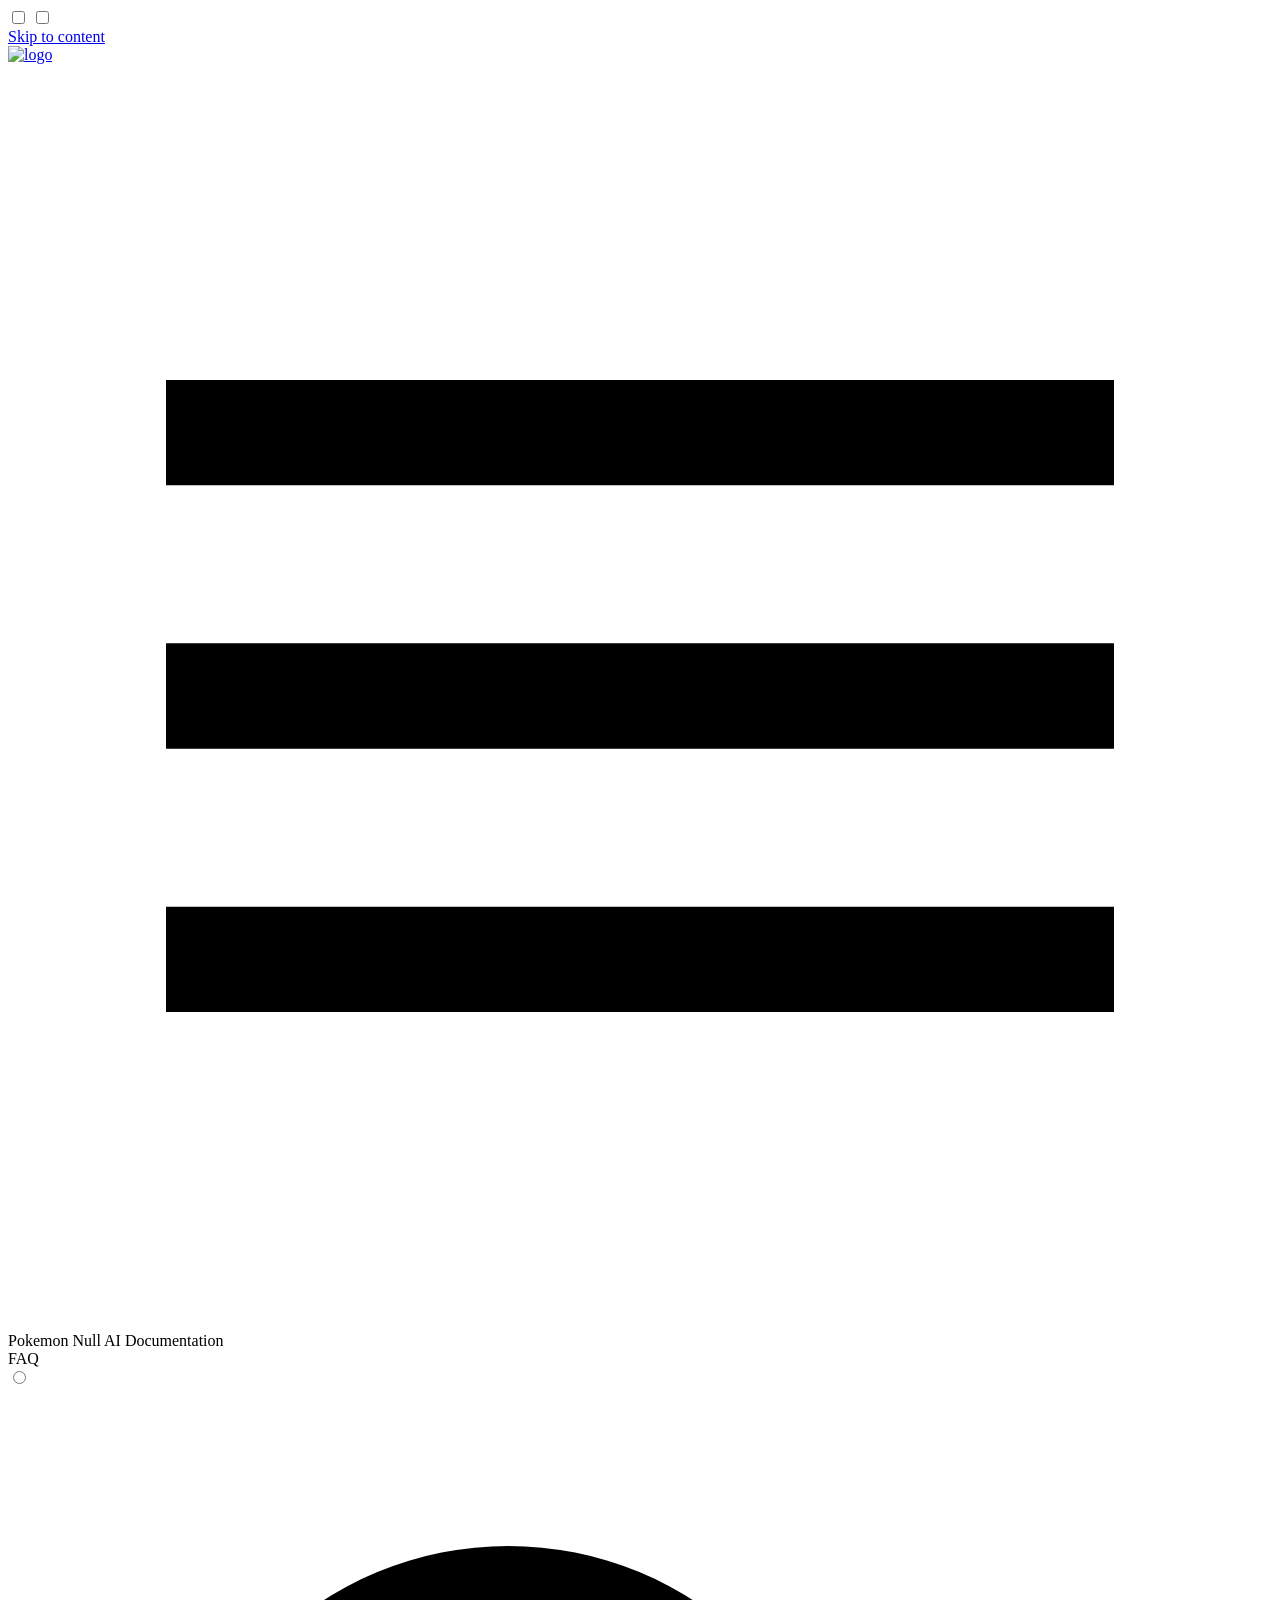
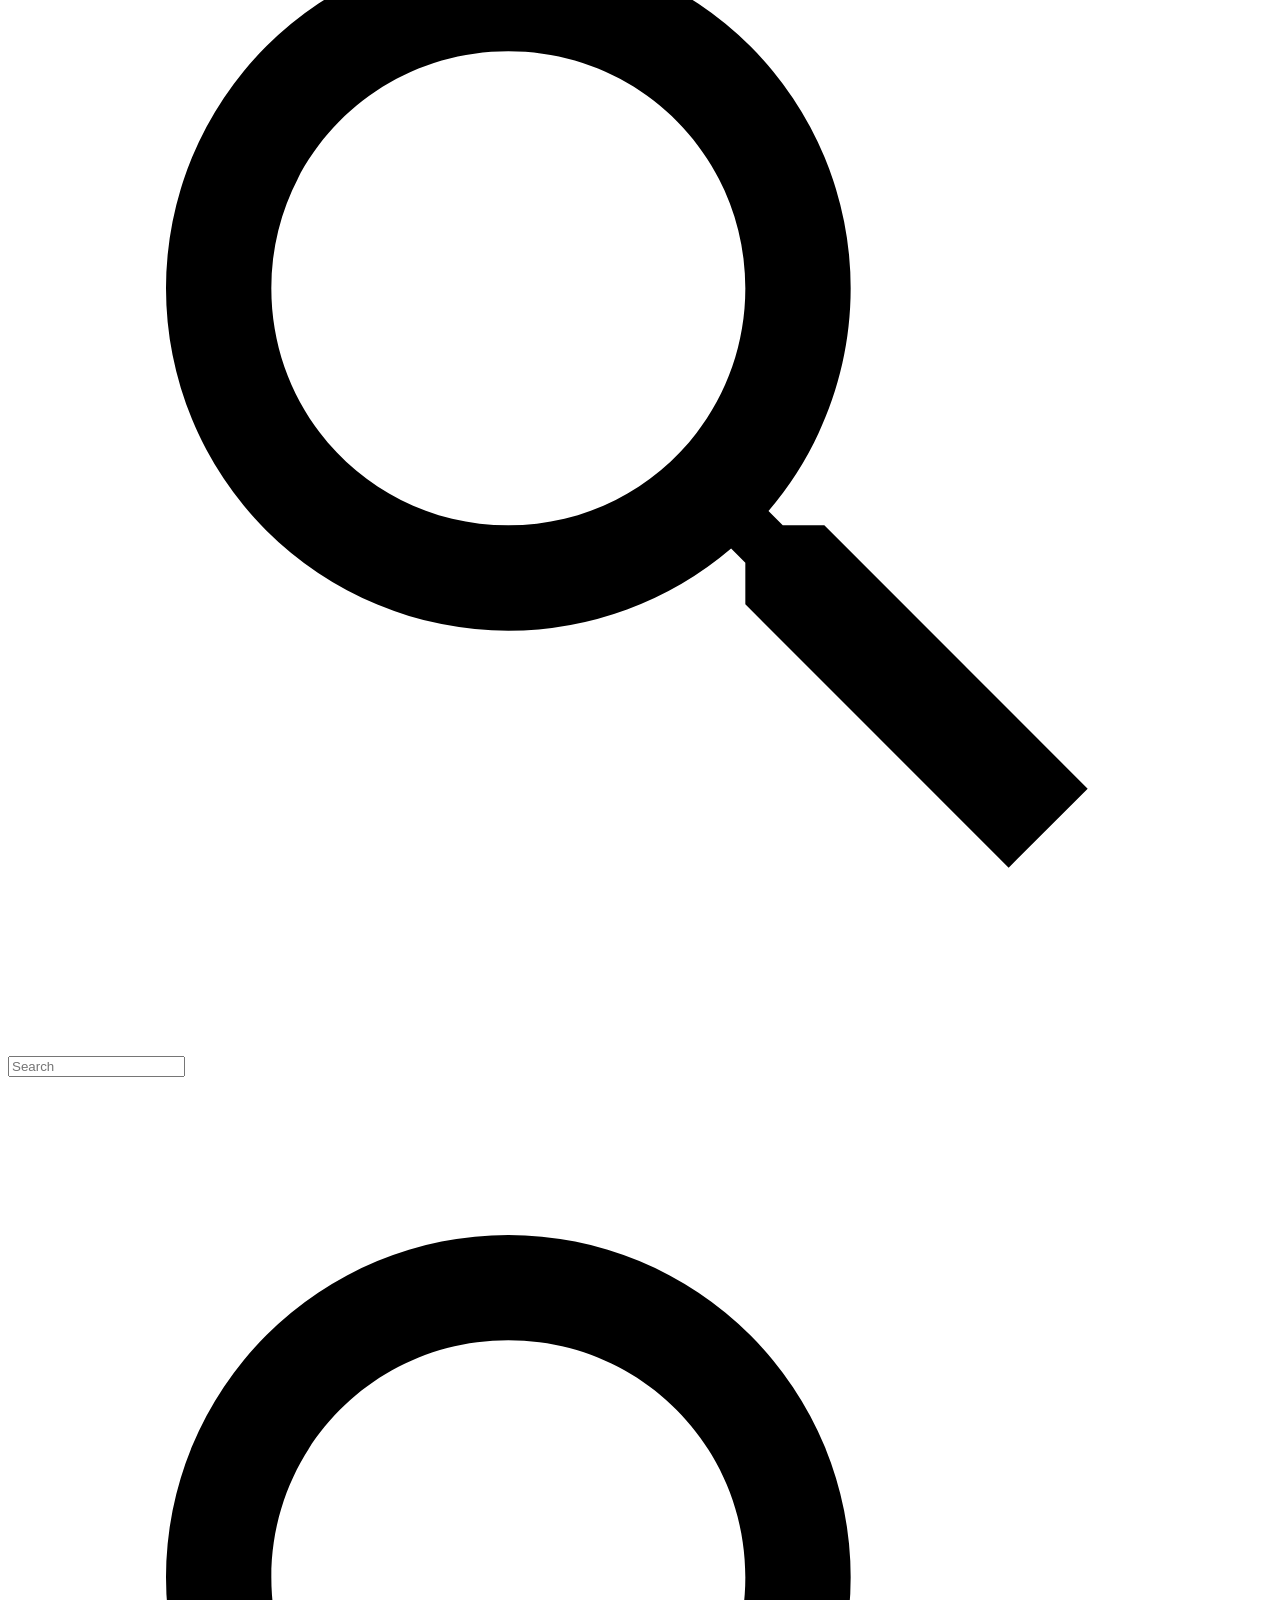
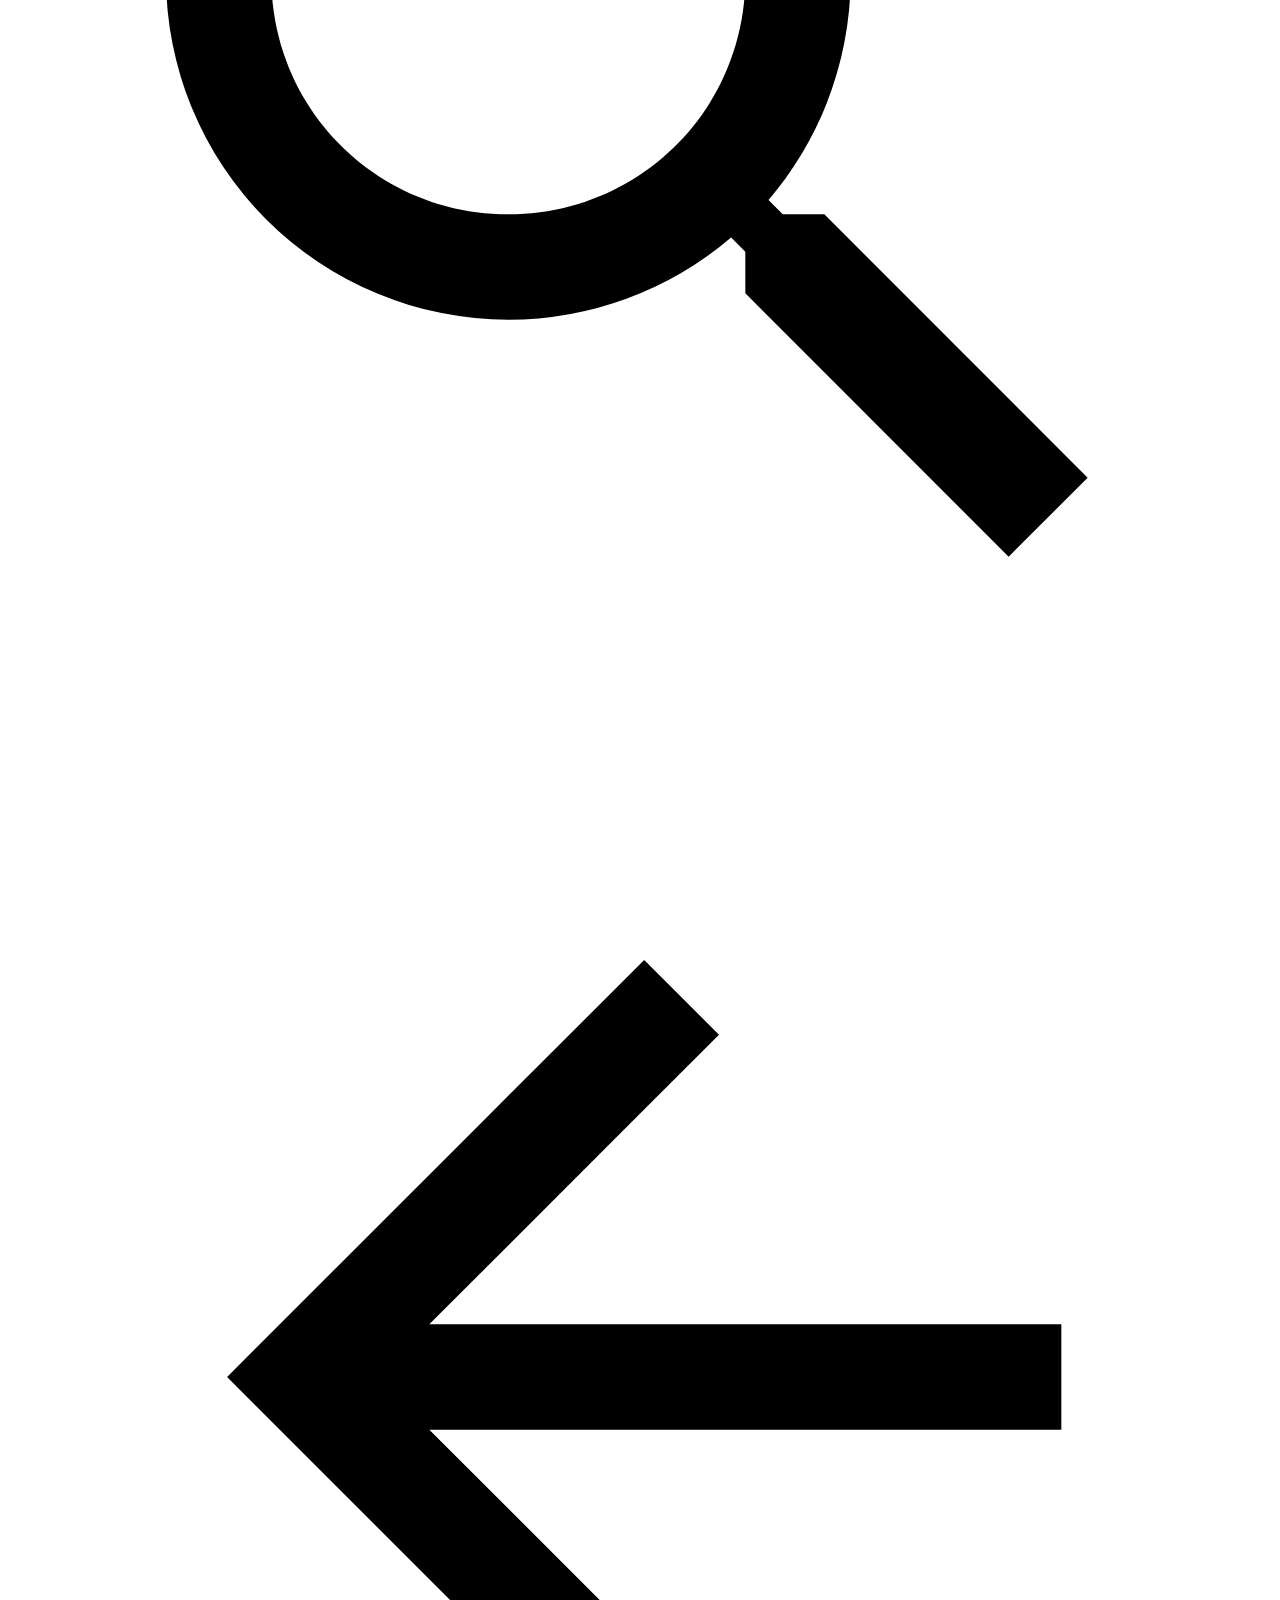
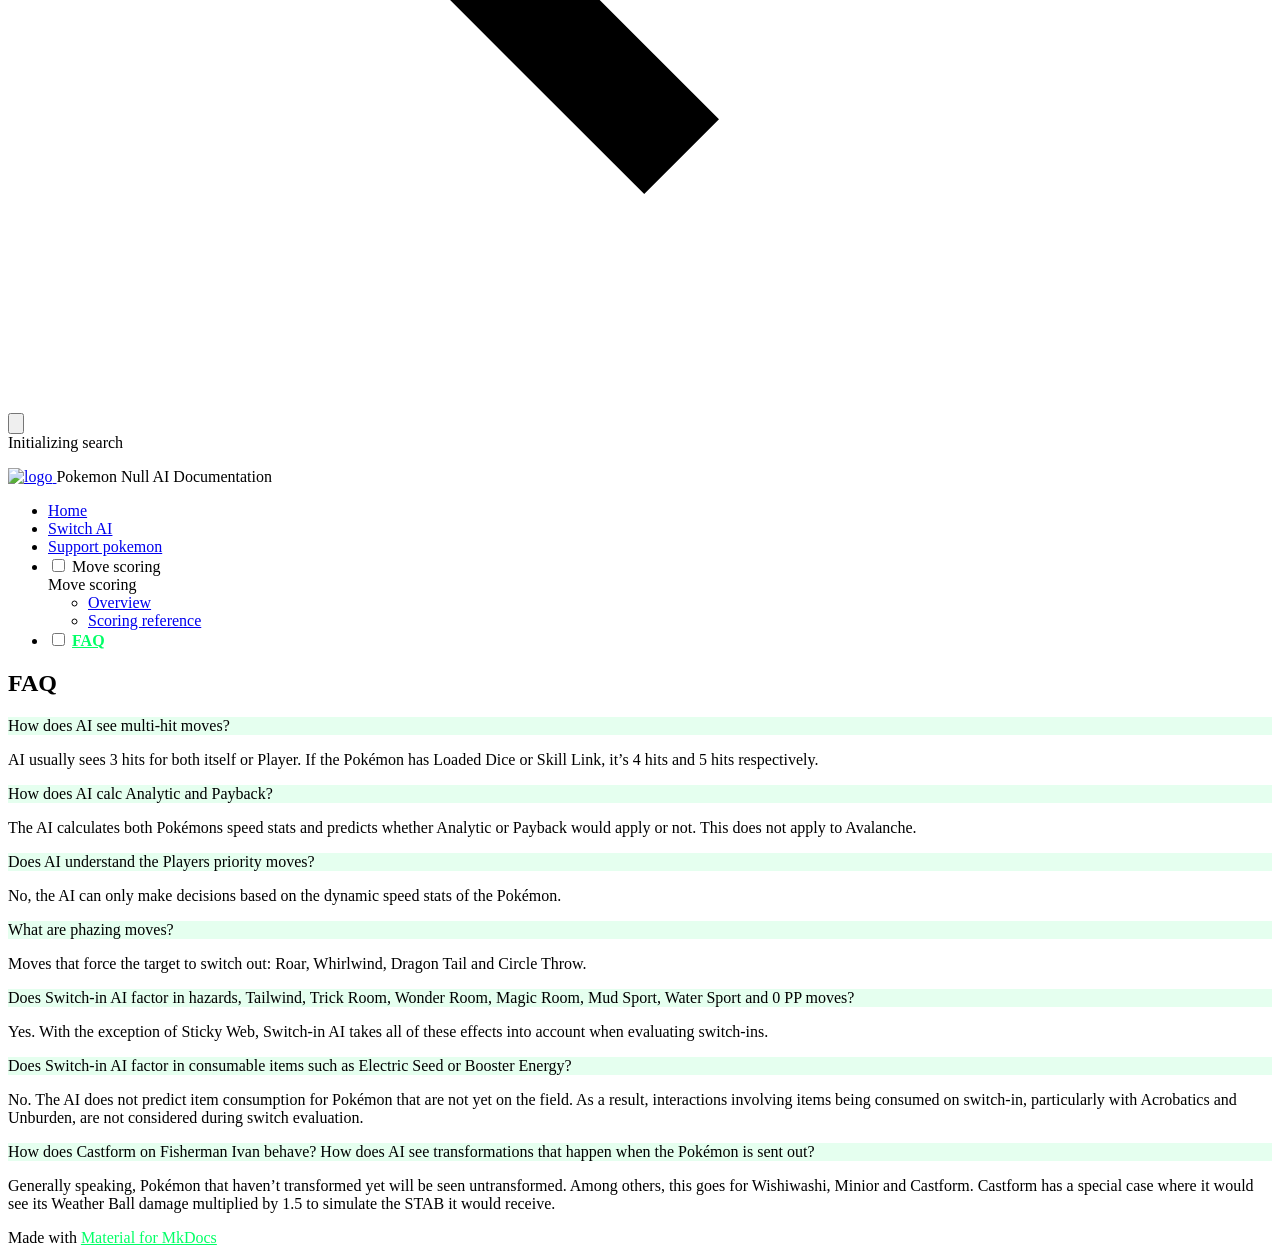
==== site/faq/index.html @ 9c1176da "edits" ====
<!doctype html>
<html lang="en" class="no-js">
  <head>
    
      <meta charset="utf-8">
      <meta name="viewport" content="width=device-width,initial-scale=1">
      
      
      
        <link rel="canonical" href="https://jellytronical.github.io/Null-AI-Documentation/faq/">
      
      
        <link rel="prev" href="../move-scoring-reference/">
      
      
      
        
      
      
      <link rel="icon" href="../assets/images/favicon.png">
      <meta name="generator" content="mkdocs-1.6.1, mkdocs-material-9.7.7">
    
    
      
        <title>FAQ - Pokemon Null AI Documentation</title>
      
    
    
      <link rel="stylesheet" href="../assets/stylesheets/main.ec1eaa64.min.css">
      
        
        <link rel="stylesheet" href="../assets/stylesheets/palette.ab4e12ef.min.css">
      
      


    
    
      
    
    
      
        
        
        <link rel="preconnect" href="https://fonts.gstatic.com" crossorigin>
        <link rel="stylesheet" href="https://fonts.googleapis.com/css?family=Roboto:300,300i,400,400i,700,700i%7CRoboto+Mono:400,400i,700,700i&display=fallback">
        <style>:root{--md-text-font:"Roboto";--md-code-font:"Roboto Mono"}</style>
      
    
    
      <link rel="stylesheet" href="../stylesheets/extra.css">
    
    <script>__md_scope=new URL("..",location),__md_hash=e=>[...e].reduce(((e,_)=>(e<<5)-e+_.charCodeAt(0)),0),__md_get=(e,_=localStorage,t=__md_scope)=>JSON.parse(_.getItem(t.pathname+"."+e)),__md_set=(e,_,t=localStorage,a=__md_scope)=>{try{t.setItem(a.pathname+"."+e,JSON.stringify(_))}catch(e){}}</script>
    
      

    
    
  </head>
  
  
    
    
      
    
    
    
    
    <body dir="ltr" data-md-color-scheme="slate" data-md-color-primary="red" data-md-color-accent="green">
  
    
    <input class="md-toggle" data-md-toggle="drawer" type="checkbox" id="__drawer" autocomplete="off">
    <input class="md-toggle" data-md-toggle="search" type="checkbox" id="__search" autocomplete="off">
    <label class="md-overlay" for="__drawer"></label>
    <div data-md-component="skip">
      
        
        <a href="#faq" class="md-skip">
          Skip to content
        </a>
      
    </div>
    <div data-md-component="announce">
      
    </div>
    
    
      

  

<header class="md-header md-header--shadow" data-md-component="header">
  <nav class="md-header__inner md-grid" aria-label="Header">
    <a href=".." title="Pokemon Null AI Documentation" class="md-header__button md-logo" aria-label="Pokemon Null AI Documentation" data-md-component="logo">
      
  <img src="../assets/logo.png" alt="logo">

    </a>
    <label class="md-header__button md-icon" for="__drawer">
      
      <svg xmlns="http://www.w3.org/2000/svg" viewBox="0 0 24 24"><path d="M3 6h18v2H3zm0 5h18v2H3zm0 5h18v2H3z"/></svg>
    </label>
    <div class="md-header__title" data-md-component="header-title">
      <div class="md-header__ellipsis">
        <div class="md-header__topic">
          <span class="md-ellipsis">
            Pokemon Null AI Documentation
          </span>
        </div>
        <div class="md-header__topic" data-md-component="header-topic">
          <span class="md-ellipsis">
            
              FAQ
            
          </span>
        </div>
      </div>
    </div>
    
      
        <form class="md-header__option" data-md-component="palette">
  
    
    
    
    <input class="md-option" data-md-color-media="" data-md-color-scheme="slate" data-md-color-primary="red" data-md-color-accent="green"  aria-hidden="true"  type="radio" name="__palette" id="__palette_0">
    
  
</form>
      
    
    
      <script>var palette=__md_get("__palette");if(palette&&palette.color){if("(prefers-color-scheme)"===palette.color.media){var media=matchMedia("(prefers-color-scheme: light)"),input=document.querySelector(media.matches?"[data-md-color-media='(prefers-color-scheme: light)']":"[data-md-color-media='(prefers-color-scheme: dark)']");palette.color.media=input.getAttribute("data-md-color-media"),palette.color.scheme=input.getAttribute("data-md-color-scheme"),palette.color.primary=input.getAttribute("data-md-color-primary"),palette.color.accent=input.getAttribute("data-md-color-accent")}for(var[key,value]of Object.entries(palette.color))document.body.setAttribute("data-md-color-"+key,value)}</script>
    
    
    
      
      
        <label class="md-header__button md-icon" for="__search">
          
          <svg xmlns="http://www.w3.org/2000/svg" viewBox="0 0 24 24"><path d="M9.5 3A6.5 6.5 0 0 1 16 9.5c0 1.61-.59 3.09-1.56 4.23l.27.27h.79l5 5-1.5 1.5-5-5v-.79l-.27-.27A6.52 6.52 0 0 1 9.5 16 6.5 6.5 0 0 1 3 9.5 6.5 6.5 0 0 1 9.5 3m0 2C7 5 5 7 5 9.5S7 14 9.5 14 14 12 14 9.5 12 5 9.5 5"/></svg>
        </label>
        <div class="md-search" data-md-component="search" role="dialog">
  <label class="md-search__overlay" for="__search"></label>
  <div class="md-search__inner" role="search">
    <form class="md-search__form" name="search">
      <input type="text" class="md-search__input" name="query" aria-label="Search" placeholder="Search" autocapitalize="off" autocorrect="off" autocomplete="off" spellcheck="false" data-md-component="search-query" required>
      <label class="md-search__icon md-icon" for="__search">
        
        <svg xmlns="http://www.w3.org/2000/svg" viewBox="0 0 24 24"><path d="M9.5 3A6.5 6.5 0 0 1 16 9.5c0 1.61-.59 3.09-1.56 4.23l.27.27h.79l5 5-1.5 1.5-5-5v-.79l-.27-.27A6.52 6.52 0 0 1 9.5 16 6.5 6.5 0 0 1 3 9.5 6.5 6.5 0 0 1 9.5 3m0 2C7 5 5 7 5 9.5S7 14 9.5 14 14 12 14 9.5 12 5 9.5 5"/></svg>
        
        <svg xmlns="http://www.w3.org/2000/svg" viewBox="0 0 24 24"><path d="M20 11v2H8l5.5 5.5-1.42 1.42L4.16 12l7.92-7.92L13.5 5.5 8 11z"/></svg>
      </label>
      <nav class="md-search__options" aria-label="Search">
        
        <button type="reset" class="md-search__icon md-icon" title="Clear" aria-label="Clear" tabindex="-1">
          
          <svg xmlns="http://www.w3.org/2000/svg" viewBox="0 0 24 24"><path d="M19 6.41 17.59 5 12 10.59 6.41 5 5 6.41 10.59 12 5 17.59 6.41 19 12 13.41 17.59 19 19 17.59 13.41 12z"/></svg>
        </button>
      </nav>
      
        <div class="md-search__suggest" data-md-component="search-suggest"></div>
      
    </form>
    <div class="md-search__output">
      <div class="md-search__scrollwrap" tabindex="0" data-md-scrollfix>
        <div class="md-search-result" data-md-component="search-result">
          <div class="md-search-result__meta">
            Initializing search
          </div>
          <ol class="md-search-result__list" role="presentation"></ol>
        </div>
      </div>
    </div>
  </div>
</div>
      
    
    
  </nav>
  
</header>
    
    <div class="md-container" data-md-component="container">
      
      
        
          
        
      
      <main class="md-main" data-md-component="main">
        <div class="md-main__inner md-grid">
          
            
              
              <div class="md-sidebar md-sidebar--primary" data-md-component="sidebar" data-md-type="navigation" >
                <div class="md-sidebar__scrollwrap">
                  <div class="md-sidebar__inner">
                    



<nav class="md-nav md-nav--primary" aria-label="Navigation" data-md-level="0">
  <label class="md-nav__title" for="__drawer">
    <a href=".." title="Pokemon Null AI Documentation" class="md-nav__button md-logo" aria-label="Pokemon Null AI Documentation" data-md-component="logo">
      
  <img src="../assets/logo.png" alt="logo">

    </a>
    Pokemon Null AI Documentation
  </label>
  
  <ul class="md-nav__list" data-md-scrollfix>
    
      
      
  
  
  
  
    <li class="md-nav__item">
      <a href=".." class="md-nav__link">
        
  
  
  <span class="md-ellipsis">
    
  
    Home
  

    
  </span>
  
  

      </a>
    </li>
  

    
      
      
  
  
  
  
    <li class="md-nav__item">
      <a href="../switch-ai/" class="md-nav__link">
        
  
  
  <span class="md-ellipsis">
    
  
    Switch AI
  

    
  </span>
  
  

      </a>
    </li>
  

    
      
      
  
  
  
  
    <li class="md-nav__item">
      <a href="../support-pokemon/" class="md-nav__link">
        
  
  
  <span class="md-ellipsis">
    
  
    Support pokemon
  

    
  </span>
  
  

      </a>
    </li>
  

    
      
      
  
  
  
  
    
    
    
    
      
        
        
      
    
    
    <li class="md-nav__item md-nav__item--section md-nav__item--nested">
      
        
        
        <input class="md-nav__toggle md-toggle " type="checkbox" id="__nav_4" >
        
          
          <label class="md-nav__link" for="__nav_4" id="__nav_4_label" tabindex="">
            
  
  
  <span class="md-ellipsis">
    
  
    Move scoring
  

    
  </span>
  
  

            <span class="md-nav__icon md-icon"></span>
          </label>
        
        <nav class="md-nav" data-md-level="1" aria-labelledby="__nav_4_label" aria-expanded="false">
          <label class="md-nav__title" for="__nav_4">
            <span class="md-nav__icon md-icon"></span>
            
  
    Move scoring
  

          </label>
          <ul class="md-nav__list" data-md-scrollfix>
            
              
                
  
  
  
  
    <li class="md-nav__item">
      <a href="../move-scoring/" class="md-nav__link">
        
  
  
  <span class="md-ellipsis">
    
  
    Overview
  

    
  </span>
  
  

      </a>
    </li>
  

              
            
              
                
  
  
  
  
    <li class="md-nav__item">
      <a href="../move-scoring-reference/" class="md-nav__link">
        
  
  
  <span class="md-ellipsis">
    
  
    Scoring reference
  

    
  </span>
  
  

      </a>
    </li>
  

              
            
          </ul>
        </nav>
      
    </li>
  

    
      
      
  
  
    
  
  
  
    <li class="md-nav__item md-nav__item--active">
      
      <input class="md-nav__toggle md-toggle" type="checkbox" id="__toc">
      
      
        
      
      
      <a href="./" class="md-nav__link md-nav__link--active">
        
  
  
  <span class="md-ellipsis">
    
  
    FAQ
  

    
  </span>
  
  

      </a>
      
    </li>
  

    
  </ul>
</nav>
                  </div>
                </div>
              </div>
            
            
              
              <div class="md-sidebar md-sidebar--secondary" data-md-component="sidebar" data-md-type="toc" >
                <div class="md-sidebar__scrollwrap">
                  <div class="md-sidebar__inner">
                    

<nav class="md-nav md-nav--secondary" aria-label="Table of contents">
  
  
  
    
  
  
</nav>
                  </div>
                </div>
              </div>
            
          
          
            <div class="md-content" data-md-component="content">
              
              <article class="md-content__inner md-typeset">
                
                  



<h1 id="faq">FAQ</h1>
<div class="admonition question">
<p class="admonition-title">How does AI see multi-hit moves?</p>
<p>AI usually sees 3 hits for both itself or Player. If the Pokémon has Loaded Dice or Skill Link, it’s 4 hits and 5 hits respectively.</p>
</div>
<div class="admonition question">
<p class="admonition-title">How does AI calc Analytic and Payback?</p>
<p>The AI calculates both Pokémons speed stats and predicts whether Analytic or Payback would apply or not. This does not apply to Avalanche.</p>
</div>
<div class="admonition question">
<p class="admonition-title">Does AI understand the Players priority moves?</p>
<p>No, the AI can only make decisions based on the dynamic speed stats of the Pokémon.</p>
</div>
<div class="admonition question">
<p class="admonition-title">What are phazing moves?</p>
<p>Moves that force the target to switch out: Roar, Whirlwind, Dragon Tail and Circle Throw.</p>
</div>
<div class="admonition question">
<p class="admonition-title">Does Switch-in AI factor in hazards, Tailwind, Trick Room, Wonder Room, Magic Room, Mud Sport, Water Sport and 0 PP moves?</p>
<p>Yes. With the exception of Sticky Web, Switch-in AI takes all of these effects into account when evaluating switch-ins.</p>
</div>
<div class="admonition question">
<p class="admonition-title">Does Switch-in AI factor in consumable items such as Electric Seed or Booster Energy?</p>
<p>No. The AI does not predict item consumption for Pokémon that are not yet on the field. As a result, interactions involving items being consumed on switch-in, particularly with Acrobatics and Unburden, are not considered during switch evaluation.</p>
</div>
<div class="admonition question">
<p class="admonition-title">How does Castform on Fisherman Ivan behave? How does AI see transformations that happen when the Pokémon is sent out?</p>
<p>Generally speaking, Pokémon that haven’t transformed yet will be seen untransformed. Among others, this goes for Wishiwashi, Minior and Castform. Castform has a special case where it would see its Weather Ball damage multiplied by 1.5 to simulate the STAB it would receive.</p>
</div>












                
              </article>
            </div>
          
          
<script>var target=document.getElementById(location.hash.slice(1));target&&target.name&&(target.checked=target.name.startsWith("__tabbed_"))</script>
        </div>
        
      </main>
      
        <footer class="md-footer">
  
  <div class="md-footer-meta md-typeset">
    <div class="md-footer-meta__inner md-grid">
      <div class="md-copyright">
  
  
    Made with
    <a href="https://squidfunk.github.io/mkdocs-material/" target="_blank" rel="noopener">
      Material for MkDocs
    </a>
  
</div>
      
    </div>
  </div>
</footer>
      
    </div>
    <div class="md-dialog" data-md-component="dialog">
      <div class="md-dialog__inner md-typeset"></div>
    </div>
    
    
    
      
      
      <script id="__config" type="application/json">{"annotate": null, "base": "..", "features": ["navigation.instant", "navigation.tracking", "navigation.sections", "search.suggest", "search.highlight"], "search": "../assets/javascripts/workers/search.2c215733.min.js", "tags": null, "translations": {"clipboard.copied": "Copied to clipboard", "clipboard.copy": "Copy to clipboard", "search.result.more.one": "1 more on this page", "search.result.more.other": "# more on this page", "search.result.none": "No matching documents", "search.result.one": "1 matching document", "search.result.other": "# matching documents", "search.result.placeholder": "Type to start searching", "search.result.term.missing": "Missing", "select.version": "Select version"}, "version": null}</script>
    
    
      <script src="../assets/javascripts/bundle.d7400e89.min.js"></script>
      
    
  </body>
</html>
---- site/stylesheets/extra.css ----
[data-md-color-scheme="slate"] {
  --md-default-bg-color: #1a0808;
  --md-default-bg-color--light: #240c0c;
  --md-default-fg-color: #e0e0e0 !important;
  --md-default-fg-color--light: #b0b0b0 !important;
  --md-accent-fg-color: #00ff66;
}

[data-md-color-scheme="slate"][data-md-color-primary="red"] {
  --md-primary-fg-color: #5c0606 !important;
  --md-primary-fg-color--light: #7a0909 !important;
}

/* Apply neon green and bold styling to both the main nav and the in-page table of contents active items */
[data-md-color-scheme="slate"] .md-nav__list .md-nav__item--active > .md-nav__link,
[data-md-color-scheme="slate"] .md-sidebar--secondary .md-nav__link--active {
  color: #00ff66 !important;
  font-weight: bold;
}

/* Customize the Question admonition to use the site's neon green */
[data-md-color-scheme="slate"] {
  .md-typeset .question {
    border-color: #00ff66;
  }

  .md-typeset .question > .admonition-title {
    background-color: rgba(0, 255, 102, 0.1);
  }

  .md-typeset .question > .admonition-title::before {
    background-color: #00ff66;
  }
}

/* Change text link colors to match the site's neon green */
[data-md-color-scheme="slate"] .md-typeset a {
  color: #00ff66;
}

[data-md-color-scheme="slate"] .md-typeset a:hover {
  color: #33ff88;
}
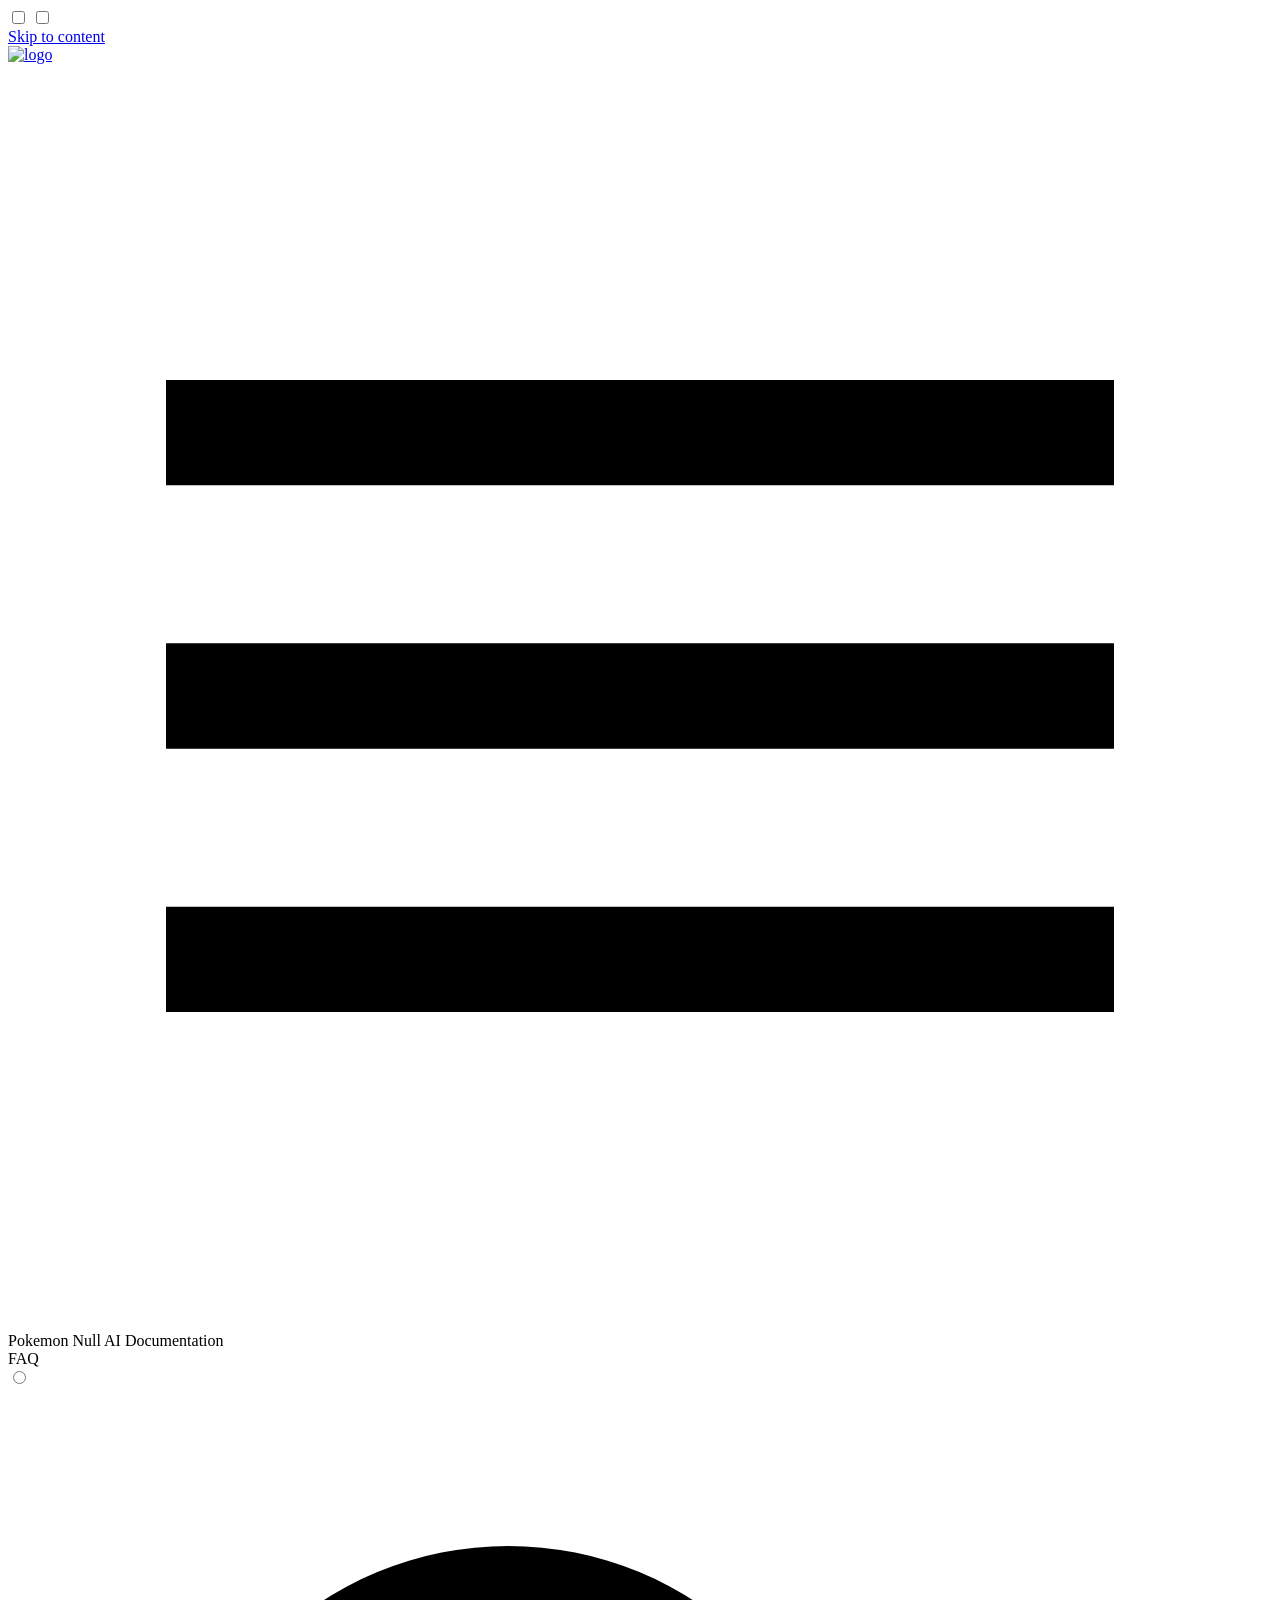
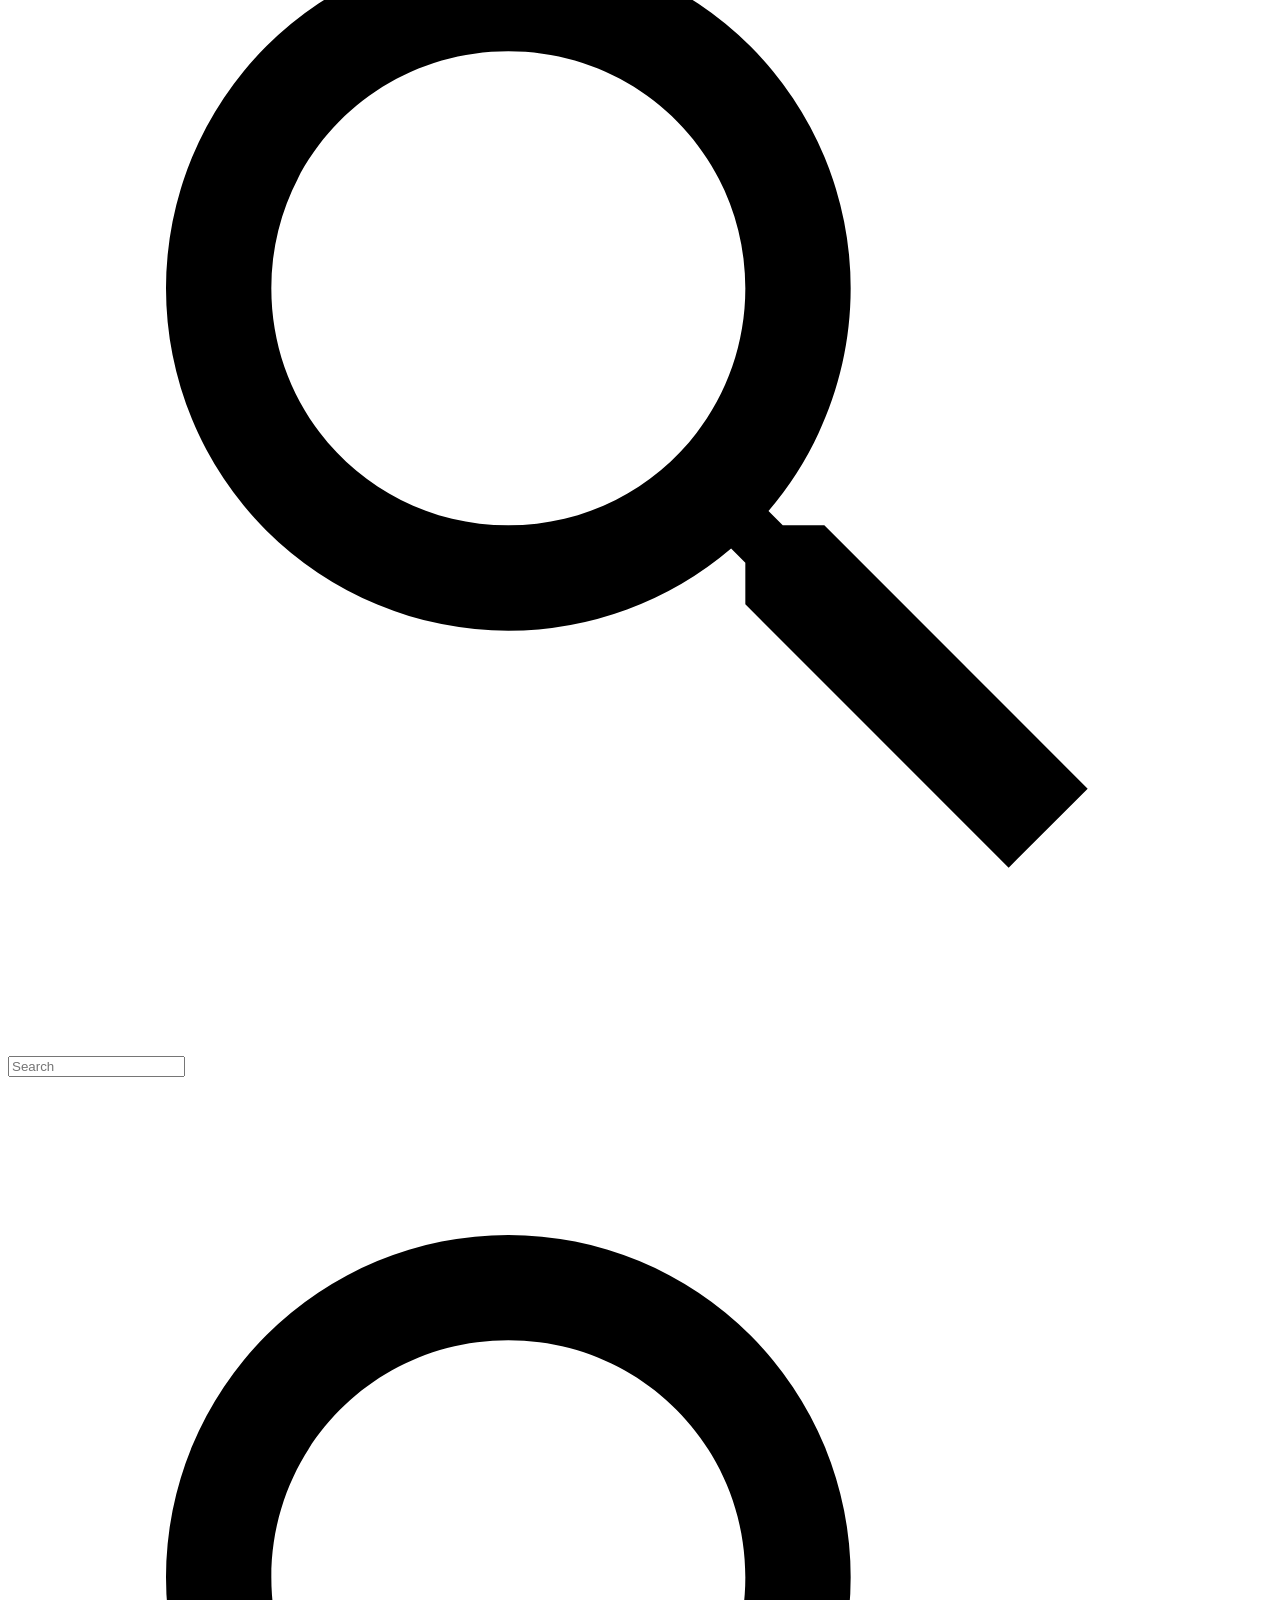
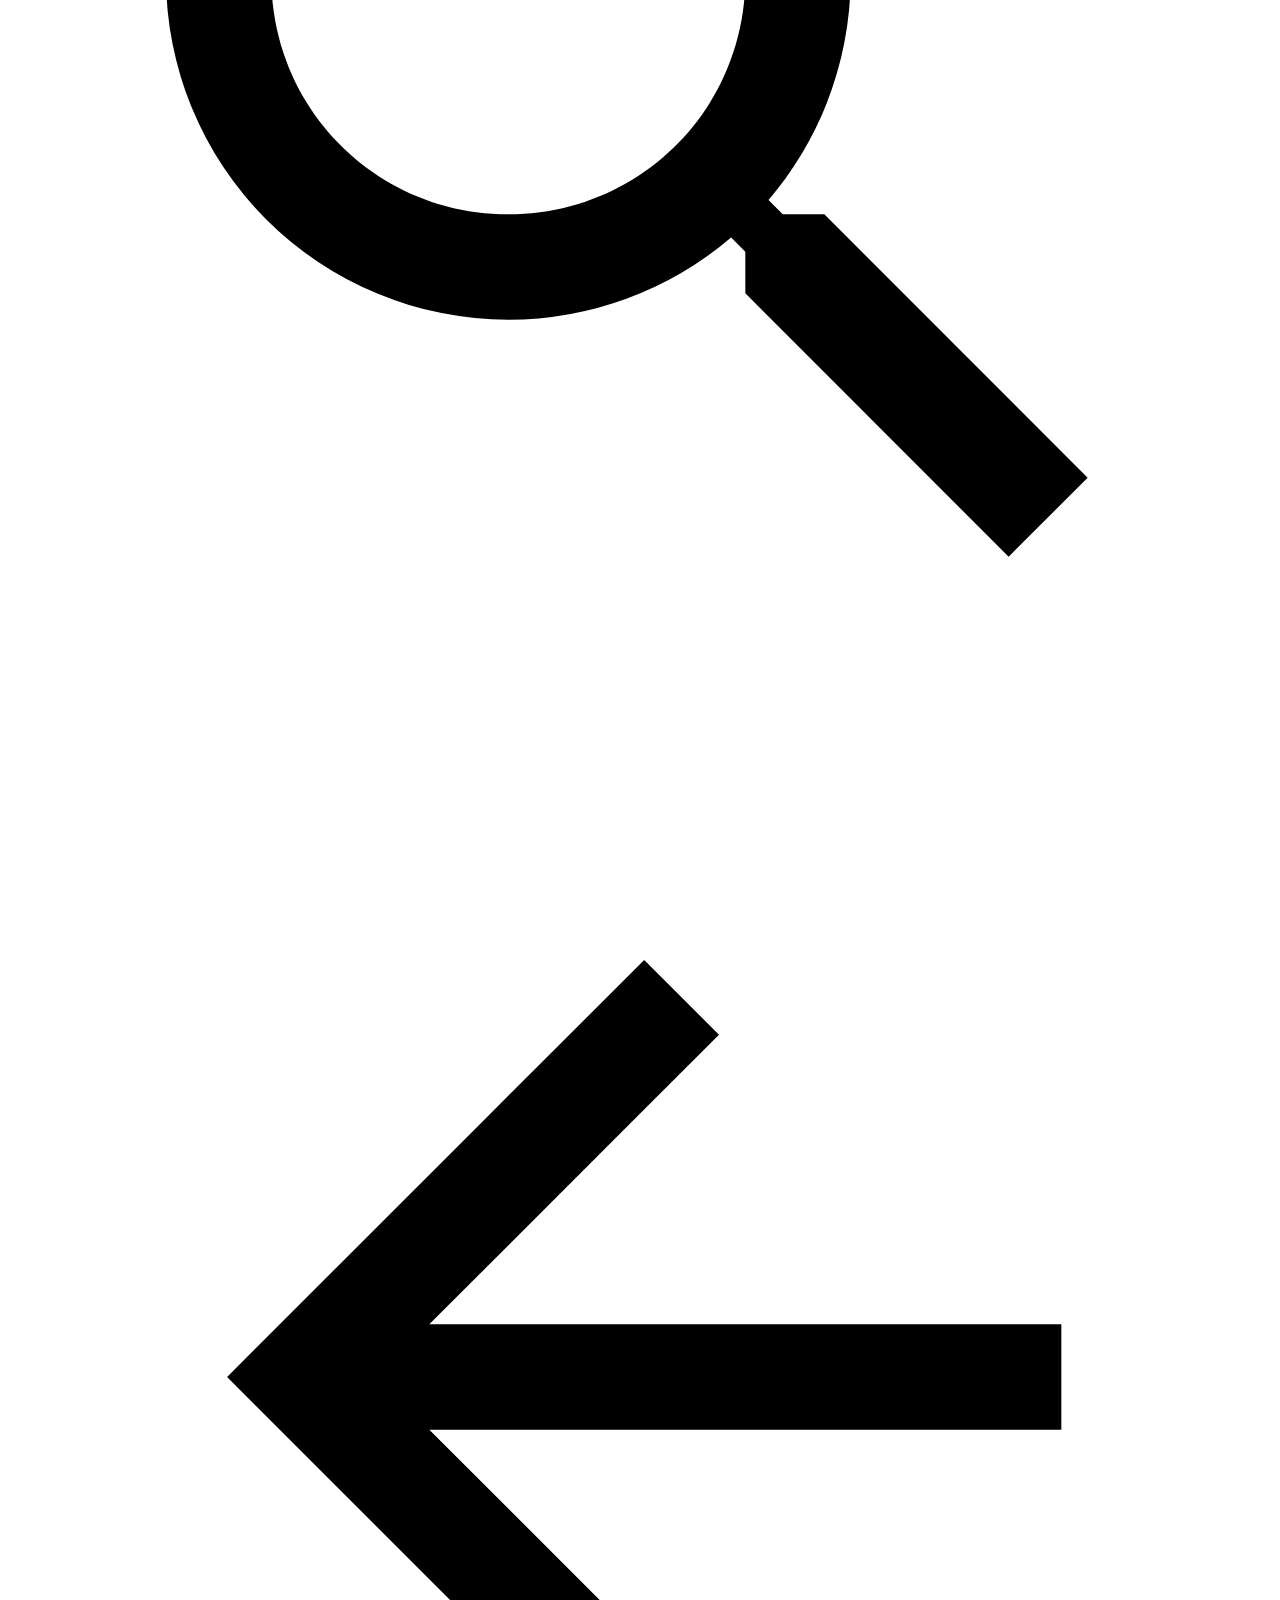
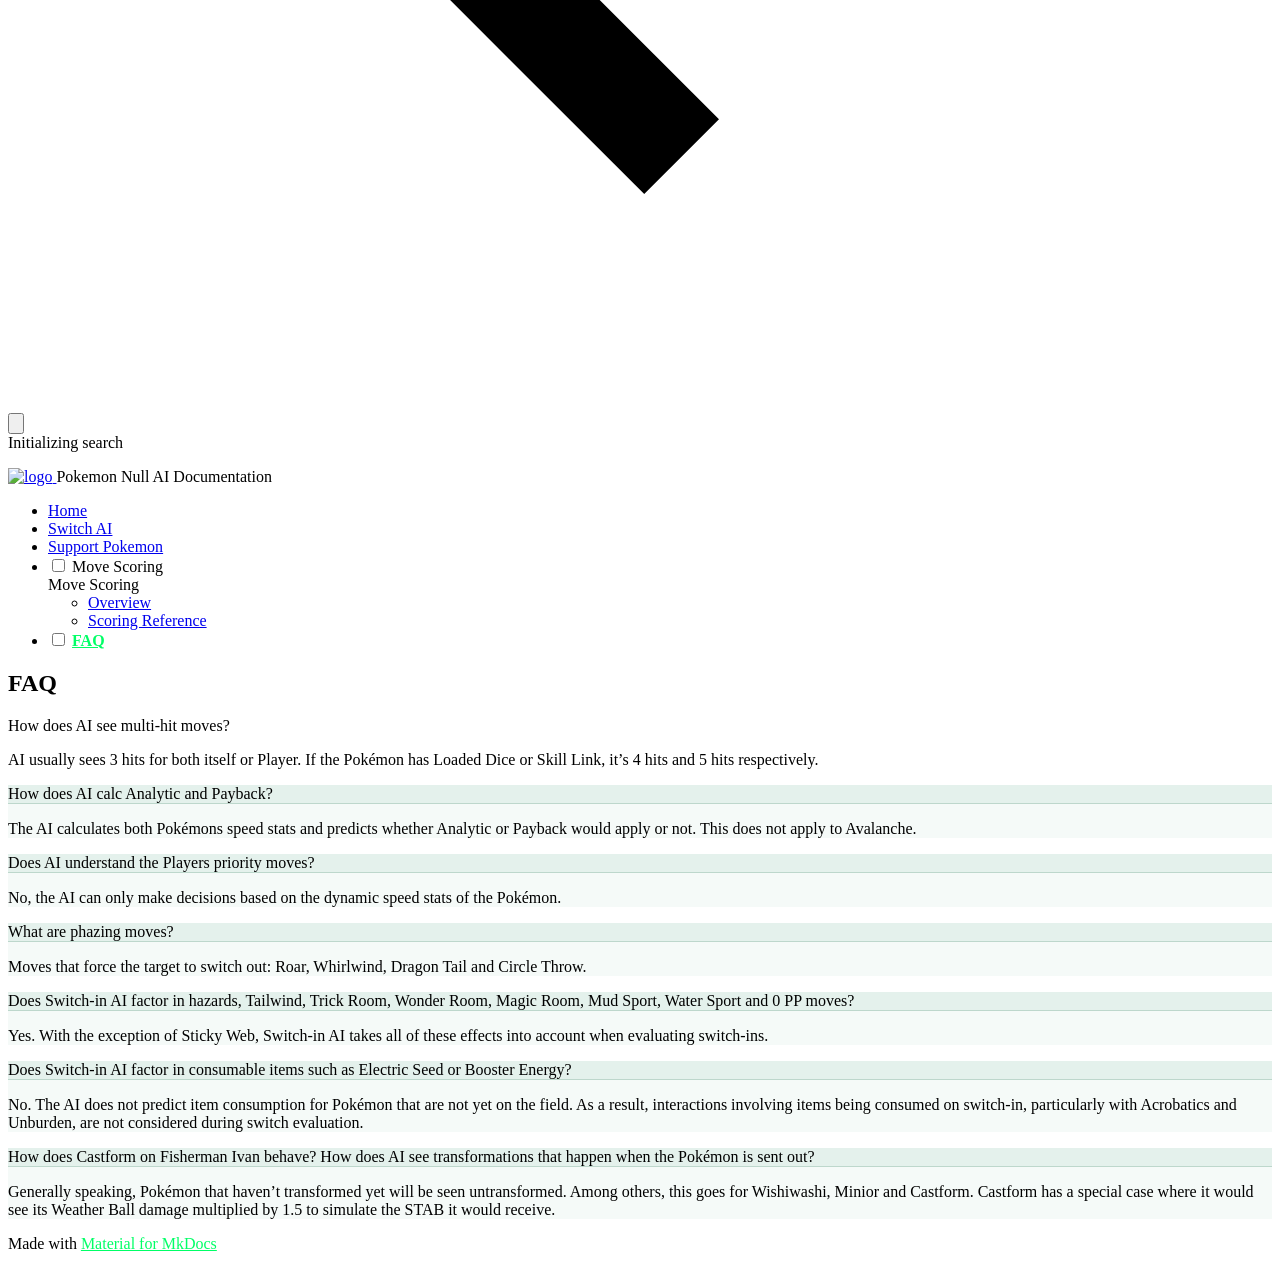
==== commit 88377eb9: "compare with note admon" ====
--- a/site/faq/index.html
+++ b/site/faq/index.html
@@ -281,7 +281,7 @@
   <span class="md-ellipsis">
     
   
-    Support pokemon
+    Support Pokemon
   
 
     
@@ -324,7 +324,7 @@
   <span class="md-ellipsis">
     
   
-    Move scoring
+    Move Scoring
   
 
     
@@ -340,7 +340,7 @@
             <span class="md-nav__icon md-icon"></span>
             
   
-    Move scoring
+    Move Scoring
   
 
           </label>
@@ -388,7 +388,7 @@
   <span class="md-ellipsis">
     
   
-    Scoring reference
+    Scoring Reference
   
 
     
@@ -482,7 +482,7 @@
 
 
 <h1 id="faq">FAQ</h1>
-<div class="admonition question">
+<div class="admonition note">
 <p class="admonition-title">How does AI see multi-hit moves?</p>
 <p>AI usually sees 3 hits for both itself or Player. If the Pokémon has Loaded Dice or Skill Link, it’s 4 hits and 5 hits respectively.</p>
 </div>
--- a/site/stylesheets/extra.css
+++ b/site/stylesheets/extra.css
@@ -18,19 +18,22 @@
   font-weight: bold;
 }
 
-/* Customize the Question admonition to use the site's neon green */
-[data-md-color-scheme="slate"] {
-  .md-typeset .question {
-    border-color: #00ff66;
-  }
+/* Question admonition styling */
+[data-md-color-scheme="slate"] .md-typeset .admonition.question,
+[data-md-color-scheme="slate"] .md-typeset details.question {
+  background-color: rgba(122, 184, 163, 0.08); /* Soft sage-tinted matte body */
+  border-color: #8db6a5; /* Calm muted green-teal border */
+}
 
-  .md-typeset .question > .admonition-title {
-    background-color: rgba(0, 255, 102, 0.1);
-  }
+[data-md-color-scheme="slate"] .md-typeset .admonition.question > .admonition-title,
+[data-md-color-scheme="slate"] .md-typeset details.question > summary {
+  background-color: rgba(122, 184, 163, 0.14); /* Slightly deeper title tint */
+  border-bottom: 1px solid rgba(141, 182, 165, 0.45);
+}
 
-  .md-typeset .question > .admonition-title::before {
-    background-color: #00ff66;
-  }
+[data-md-color-scheme="slate"] .md-typeset .admonition.question > .admonition-title::before,
+[data-md-color-scheme="slate"] .md-typeset details.question > summary::before {
+  background-color: #8db6a5; /* Matching calm accent icon */
 }
 
 /* Change text link colors to match the site's neon green */
@@ -40,4 +43,4 @@
 
 [data-md-color-scheme="slate"] .md-typeset a:hover {
   color: #33ff88;
-}+}
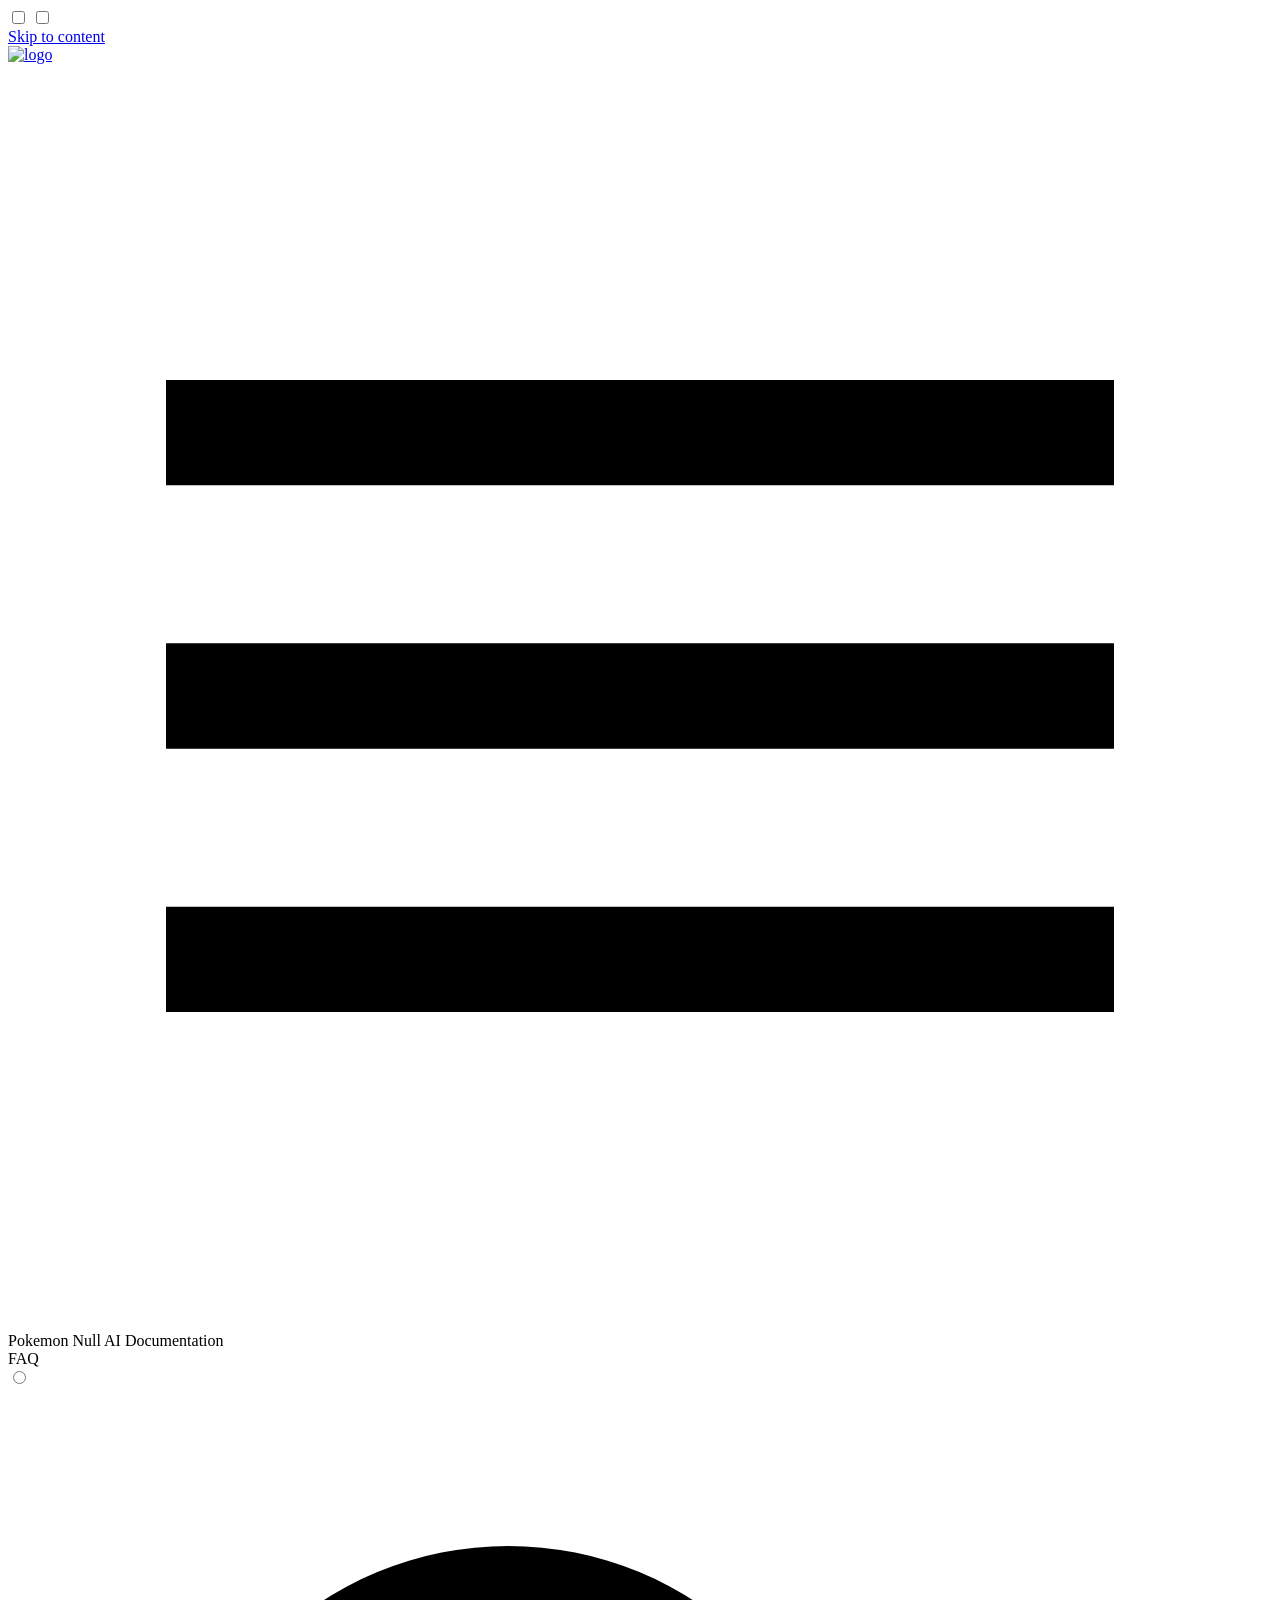
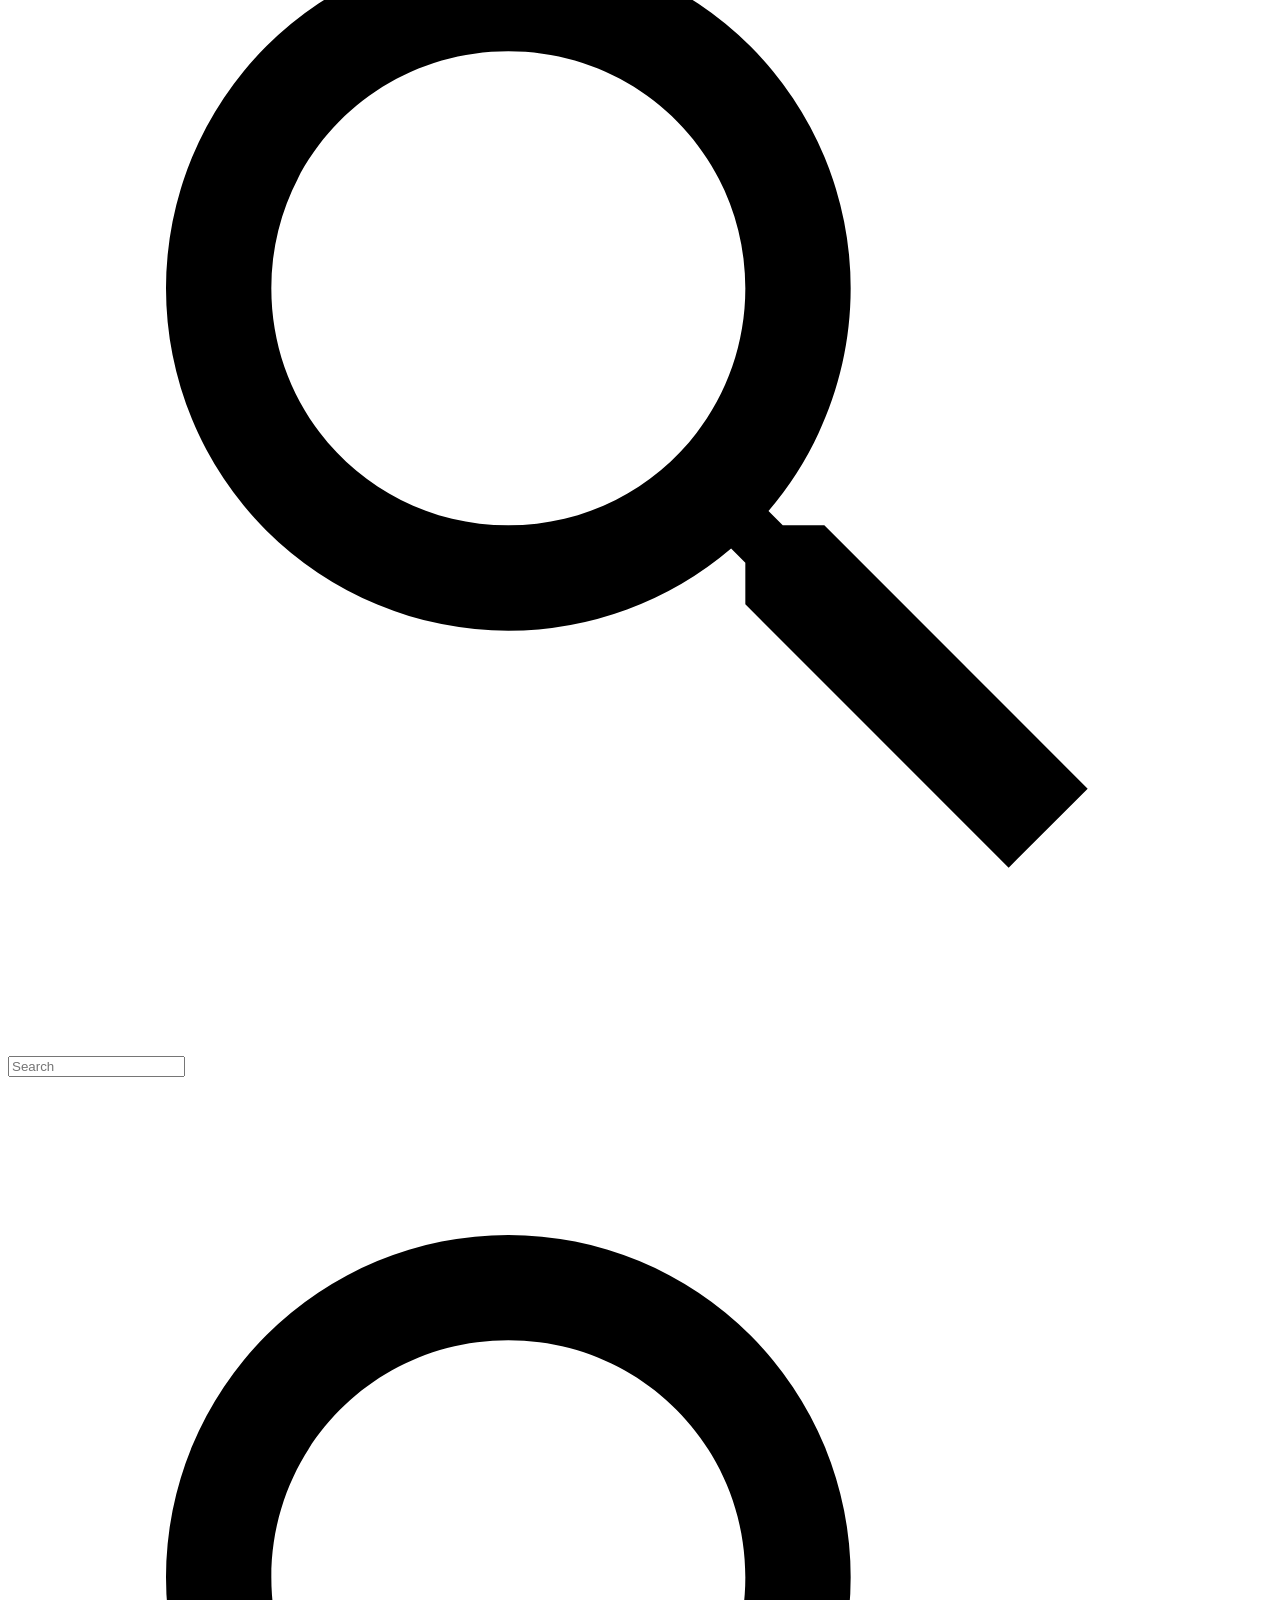
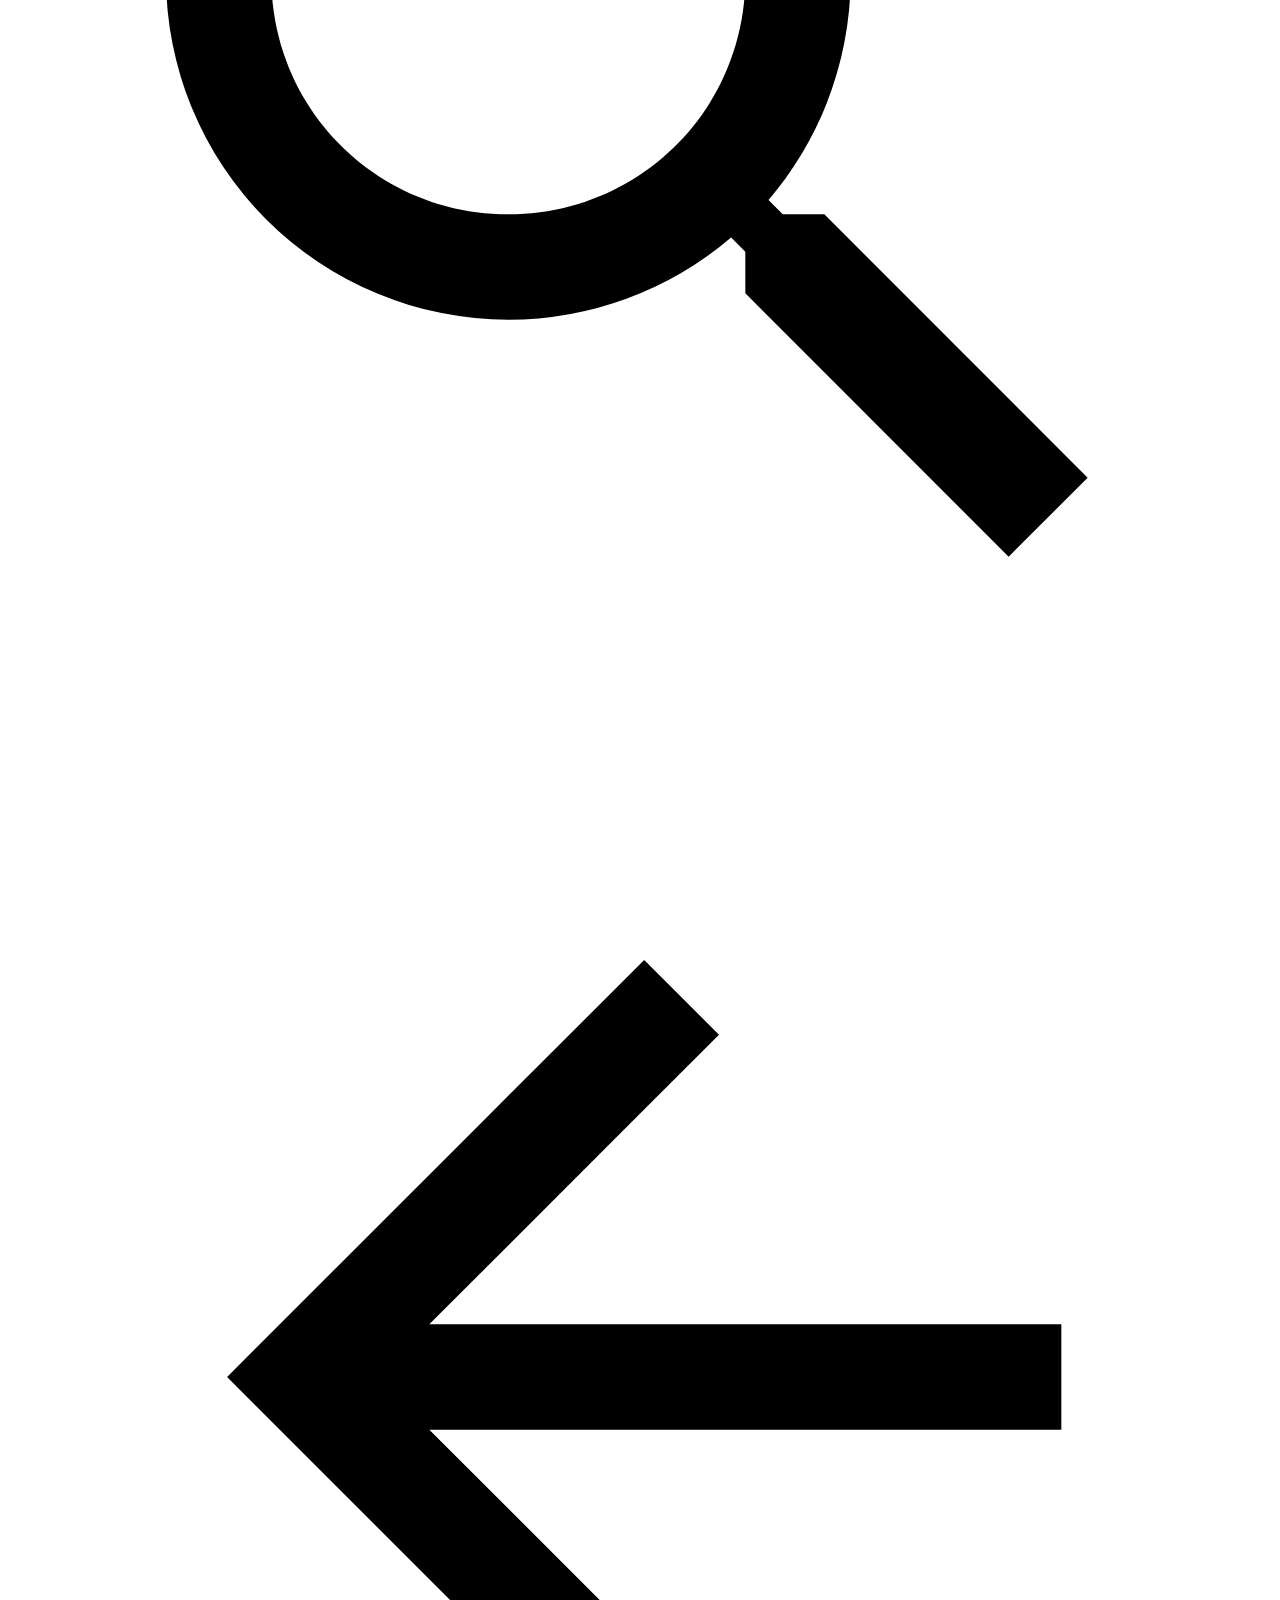
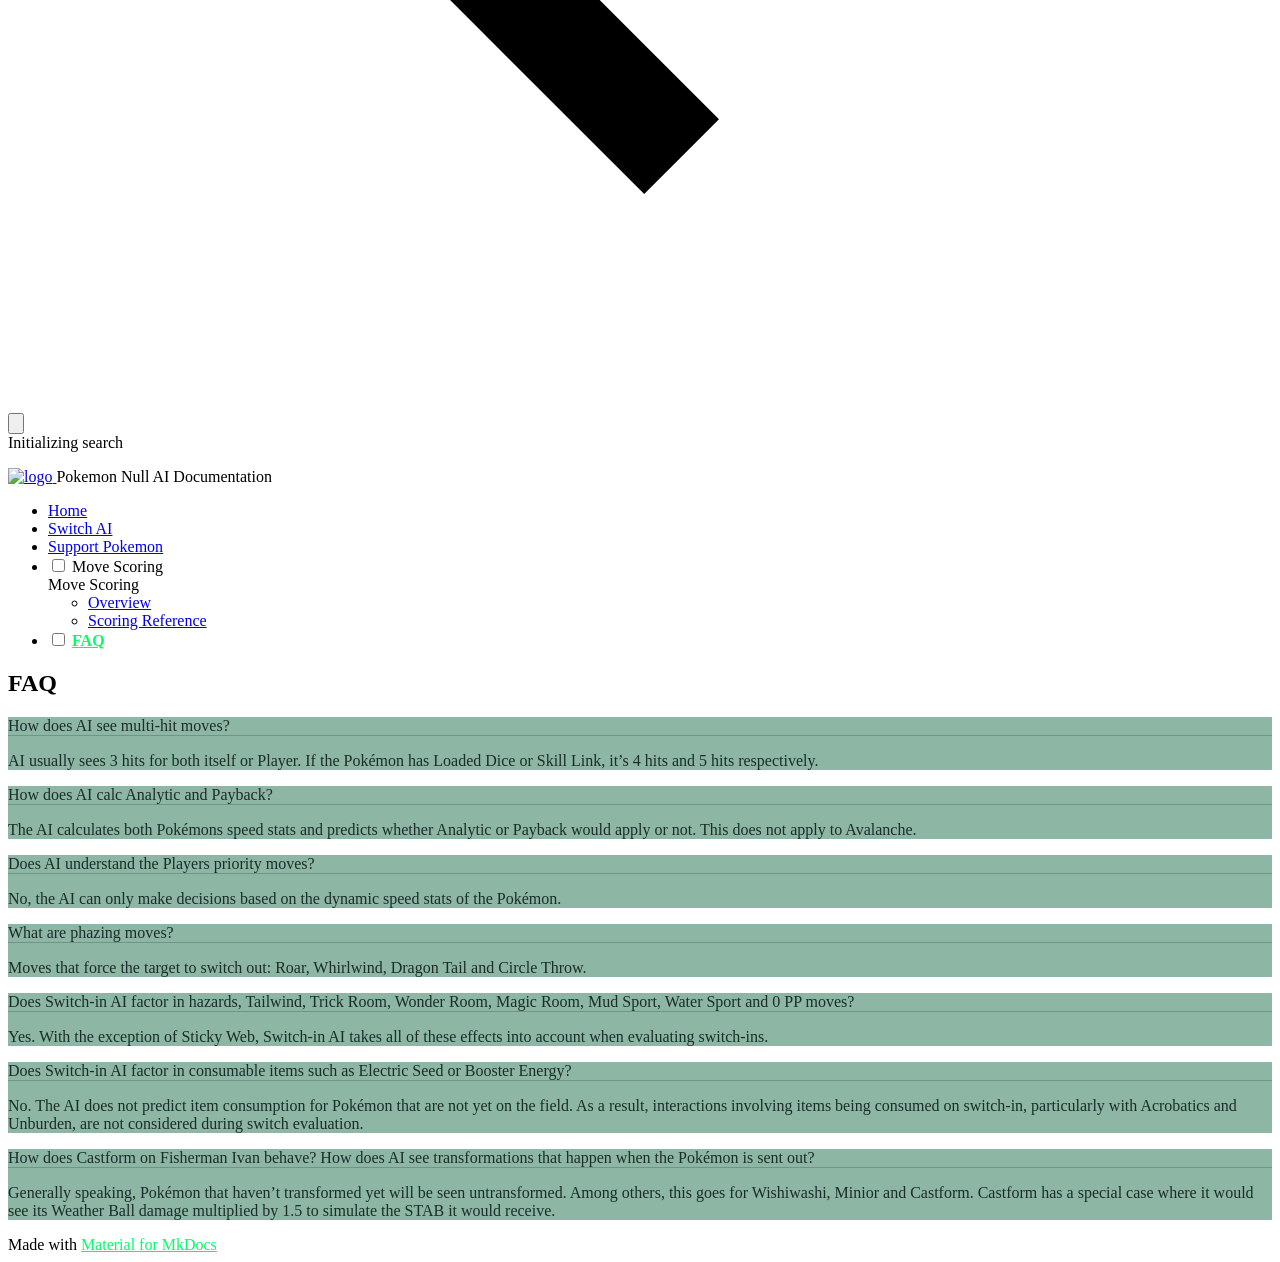
==== commit e1ad1bb5: "fixed css" ====
--- a/site/faq/index.html
+++ b/site/faq/index.html
@@ -482,7 +482,7 @@
 
 
 <h1 id="faq">FAQ</h1>
-<div class="admonition note">
+<div class="admonition question">
 <p class="admonition-title">How does AI see multi-hit moves?</p>
 <p>AI usually sees 3 hits for both itself or Player. If the Pokémon has Loaded Dice or Skill Link, it’s 4 hits and 5 hits respectively.</p>
 </div>
--- a/site/stylesheets/extra.css
+++ b/site/stylesheets/extra.css
@@ -21,19 +21,26 @@
 /* Question admonition styling */
 [data-md-color-scheme="slate"] .md-typeset .admonition.question,
 [data-md-color-scheme="slate"] .md-typeset details.question {
-  background-color: rgba(122, 184, 163, 0.08); /* Soft sage-tinted matte body */
-  border-color: #8db6a5; /* Calm muted green-teal border */
+  background-color: #8db6a5;
+  border-color: #8db6a5;
+  color: #1b2d2a;
 }
 
 [data-md-color-scheme="slate"] .md-typeset .admonition.question > .admonition-title,
 [data-md-color-scheme="slate"] .md-typeset details.question > summary {
-  background-color: rgba(122, 184, 163, 0.14); /* Slightly deeper title tint */
-  border-bottom: 1px solid rgba(141, 182, 165, 0.45);
+  background-color: #8db6a5;
+  color: #1b2d2a;
+  border-bottom: 1px solid rgba(27, 45, 42, 0.25);
 }
 
 [data-md-color-scheme="slate"] .md-typeset .admonition.question > .admonition-title::before,
 [data-md-color-scheme="slate"] .md-typeset details.question > summary::before {
-  background-color: #8db6a5; /* Matching calm accent icon */
+  background-color: #1b2d2a;
+}
+
+[data-md-color-scheme="slate"] .md-typeset .admonition.question > *,
+[data-md-color-scheme="slate"] .md-typeset details.question > * {
+  color: #1b2d2a;
 }
 
 /* Change text link colors to match the site's neon green */
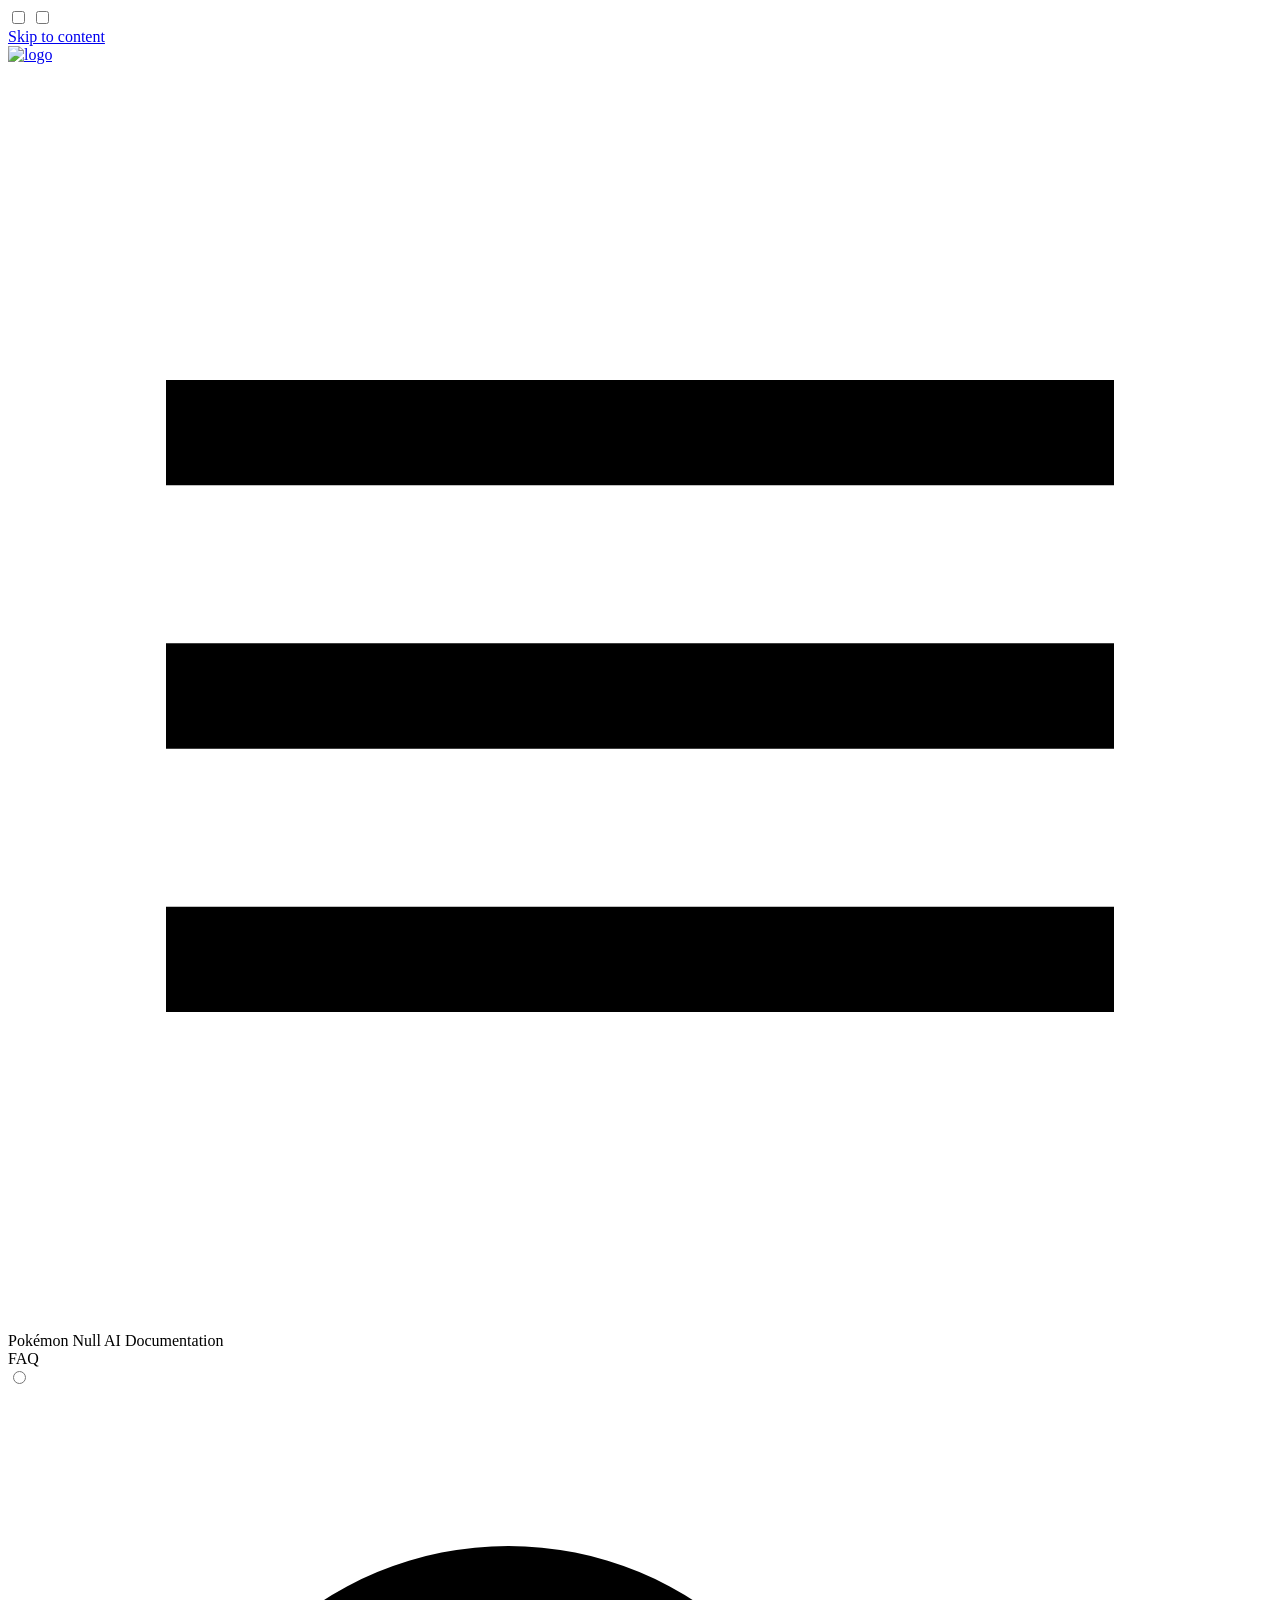
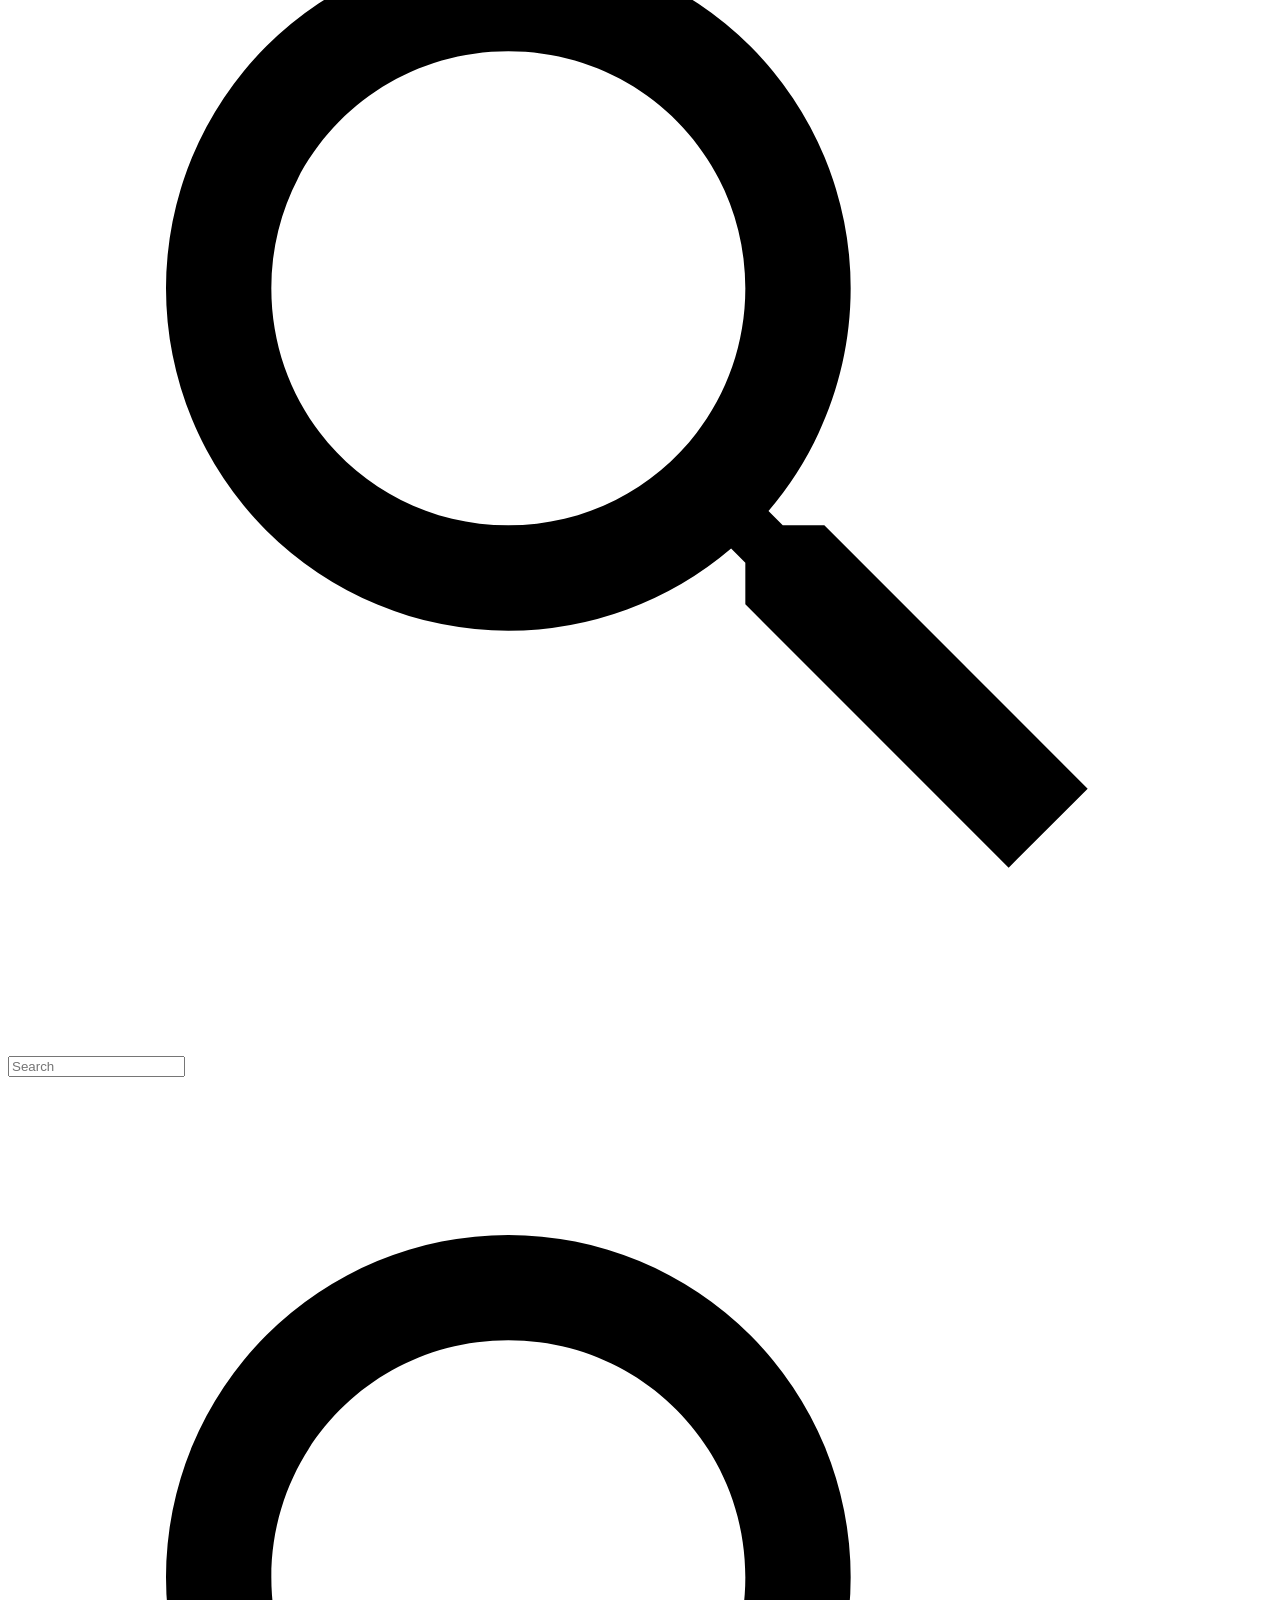
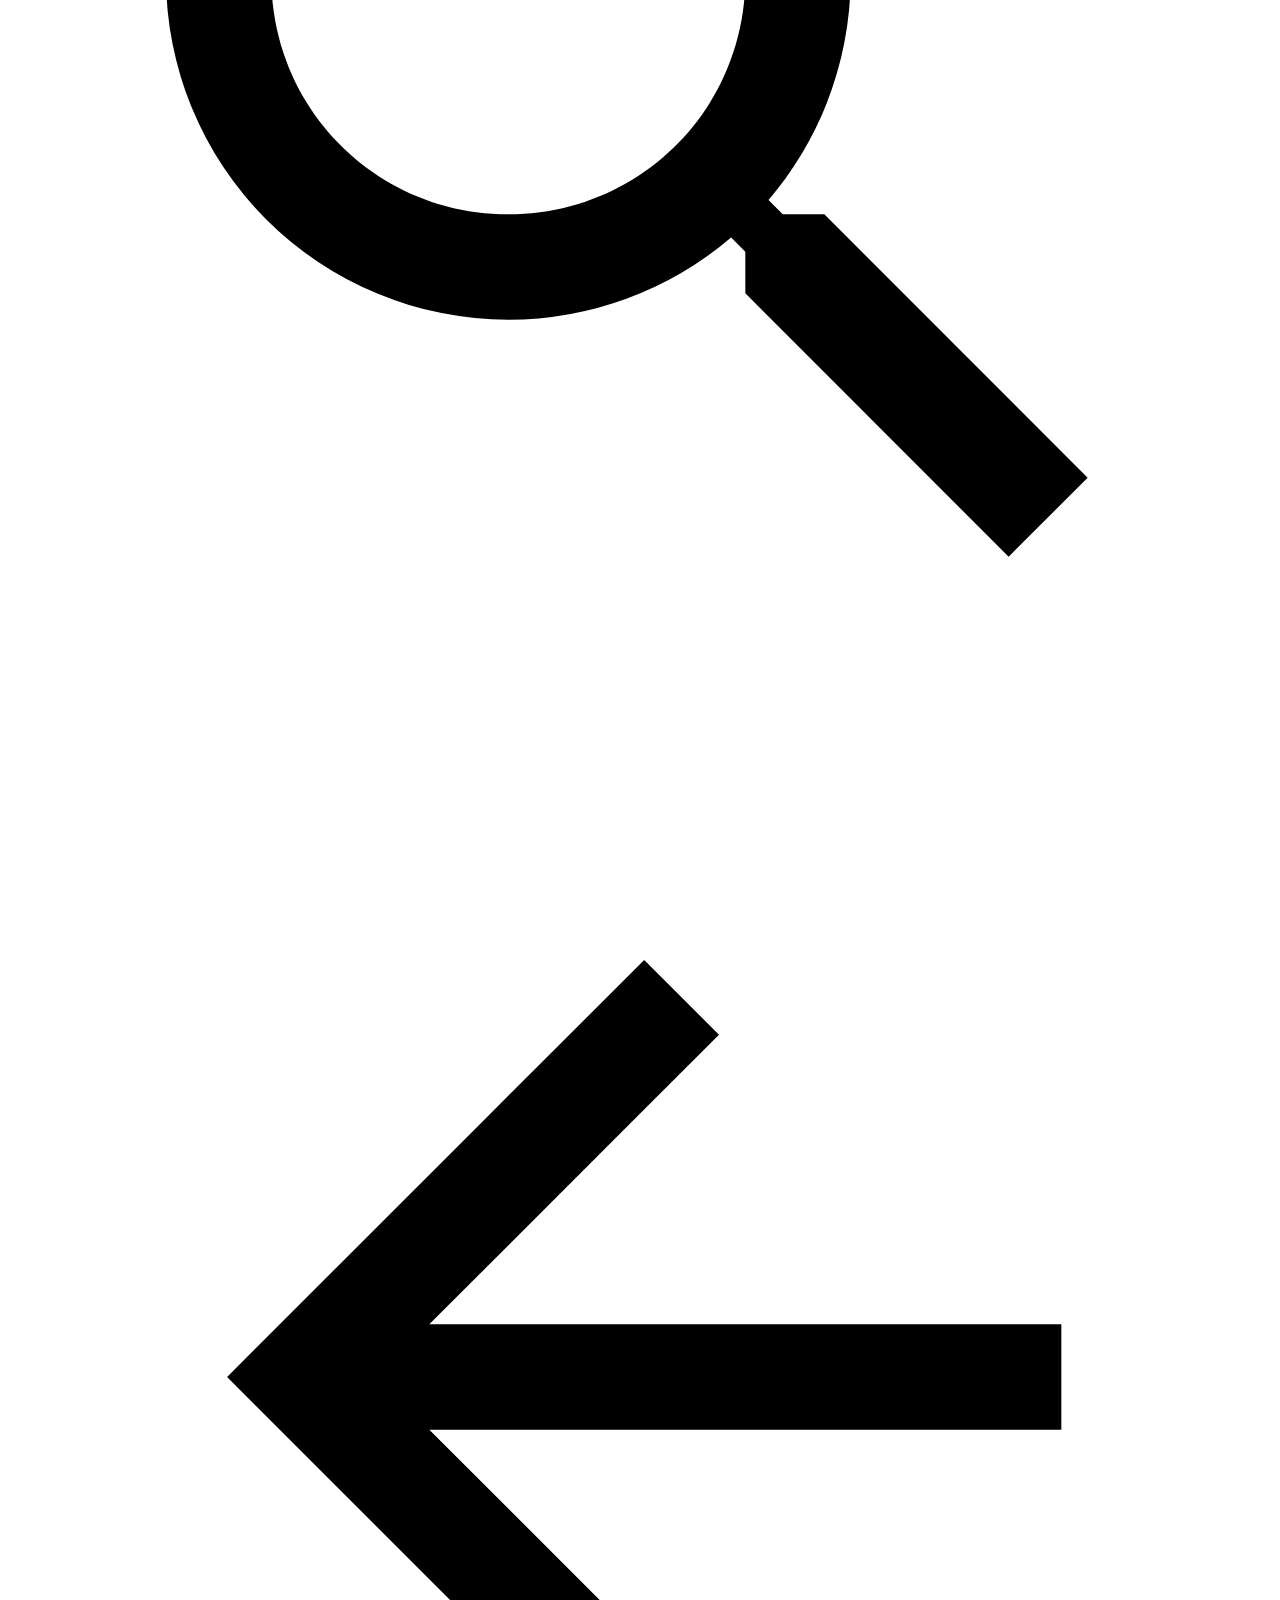
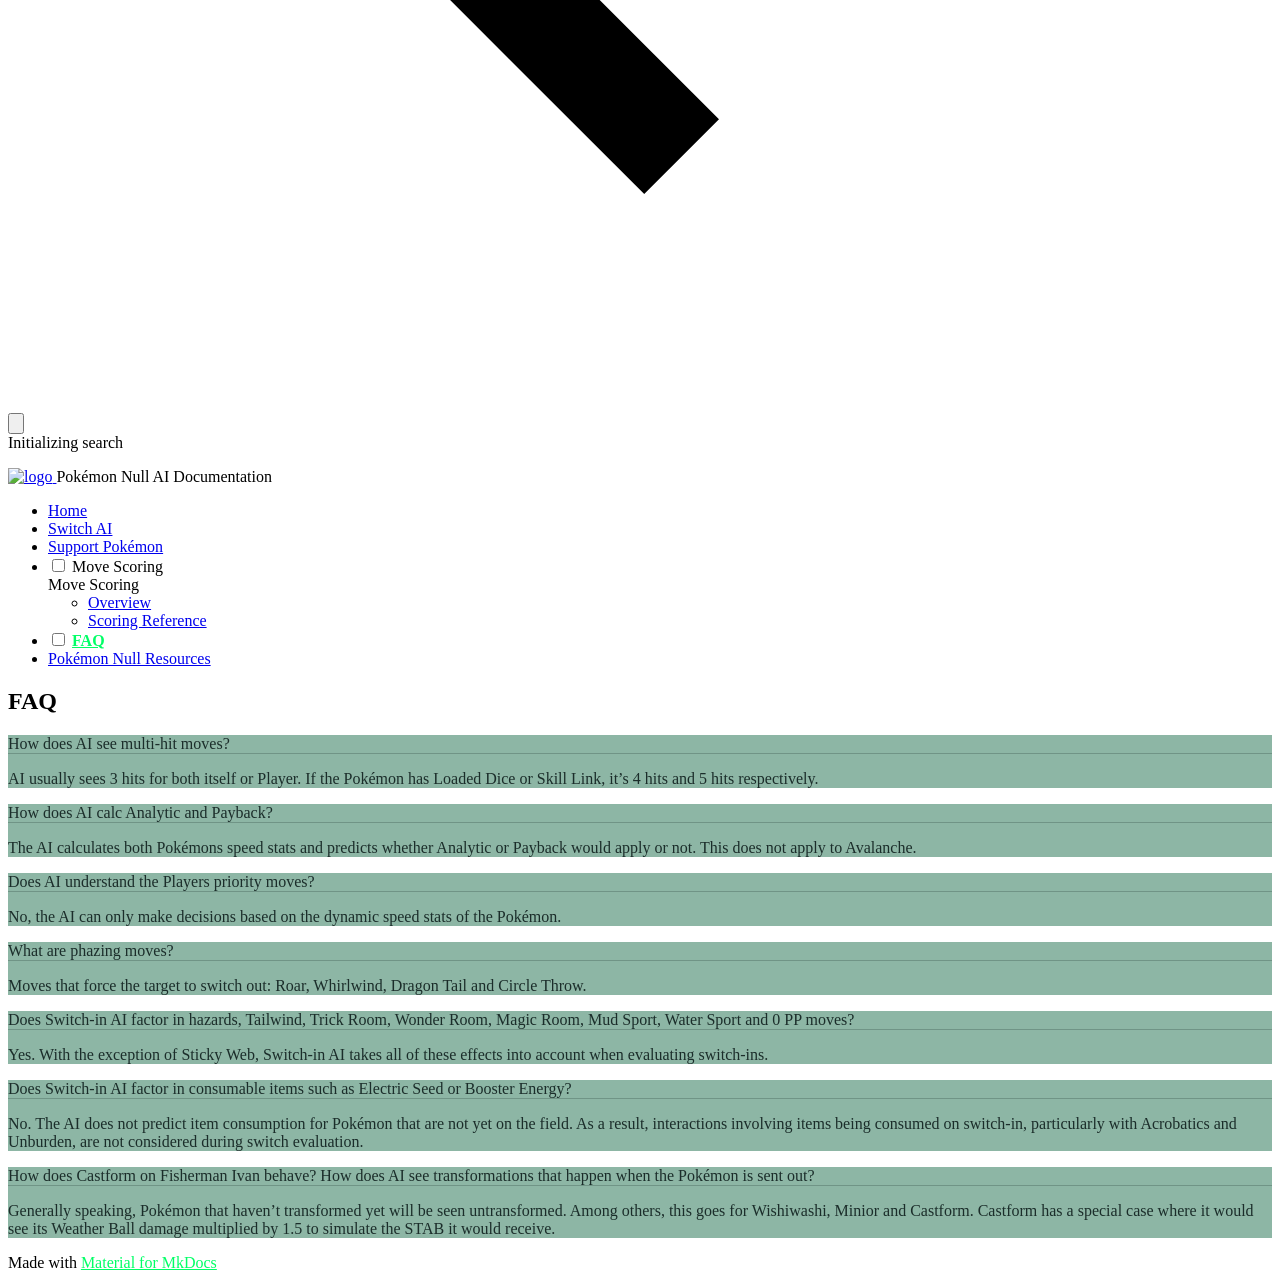
==== commit c5afb9ce: "Add support images" ====
--- a/site/faq/index.html
+++ b/site/faq/index.html
@@ -14,6 +14,8 @@
         <link rel="prev" href="../move-scoring-reference/">
       
       
+        <link rel="next" href="../resources/">
+      
       
         
       
@@ -23,7 +25,7 @@
     
     
       
-        <title>FAQ - Pokemon Null AI Documentation</title>
+        <title>FAQ - Pokémon Null AI Documentation</title>
       
     
     
@@ -92,7 +94,7 @@
 
 <header class="md-header md-header--shadow" data-md-component="header">
   <nav class="md-header__inner md-grid" aria-label="Header">
-    <a href=".." title="Pokemon Null AI Documentation" class="md-header__button md-logo" aria-label="Pokemon Null AI Documentation" data-md-component="logo">
+    <a href=".." title="Pokémon Null AI Documentation" class="md-header__button md-logo" aria-label="Pokémon Null AI Documentation" data-md-component="logo">
       
   <img src="../assets/logo.png" alt="logo">
 
@@ -105,7 +107,7 @@
       <div class="md-header__ellipsis">
         <div class="md-header__topic">
           <span class="md-ellipsis">
-            Pokemon Null AI Documentation
+            Pokémon Null AI Documentation
           </span>
         </div>
         <div class="md-header__topic" data-md-component="header-topic">
@@ -203,12 +205,12 @@
 
 <nav class="md-nav md-nav--primary" aria-label="Navigation" data-md-level="0">
   <label class="md-nav__title" for="__drawer">
-    <a href=".." title="Pokemon Null AI Documentation" class="md-nav__button md-logo" aria-label="Pokemon Null AI Documentation" data-md-component="logo">
+    <a href=".." title="Pokémon Null AI Documentation" class="md-nav__button md-logo" aria-label="Pokémon Null AI Documentation" data-md-component="logo">
       
   <img src="../assets/logo.png" alt="logo">
 
     </a>
-    Pokemon Null AI Documentation
+    Pokémon Null AI Documentation
   </label>
   
   <ul class="md-nav__list" data-md-scrollfix>
@@ -281,7 +283,7 @@
   <span class="md-ellipsis">
     
   
-    Support Pokemon
+    Support Pokémon
   
 
     
@@ -442,6 +444,33 @@
 
       </a>
       
+    </li>
+  
+
+    
+      
+      
+  
+  
+  
+  
+    <li class="md-nav__item">
+      <a href="../resources/" class="md-nav__link">
+        
+  
+  
+  <span class="md-ellipsis">
+    
+  
+    Pokémon Null Resources
+  
+
+    
+  </span>
+  
+  
+
+      </a>
     </li>
   
 
